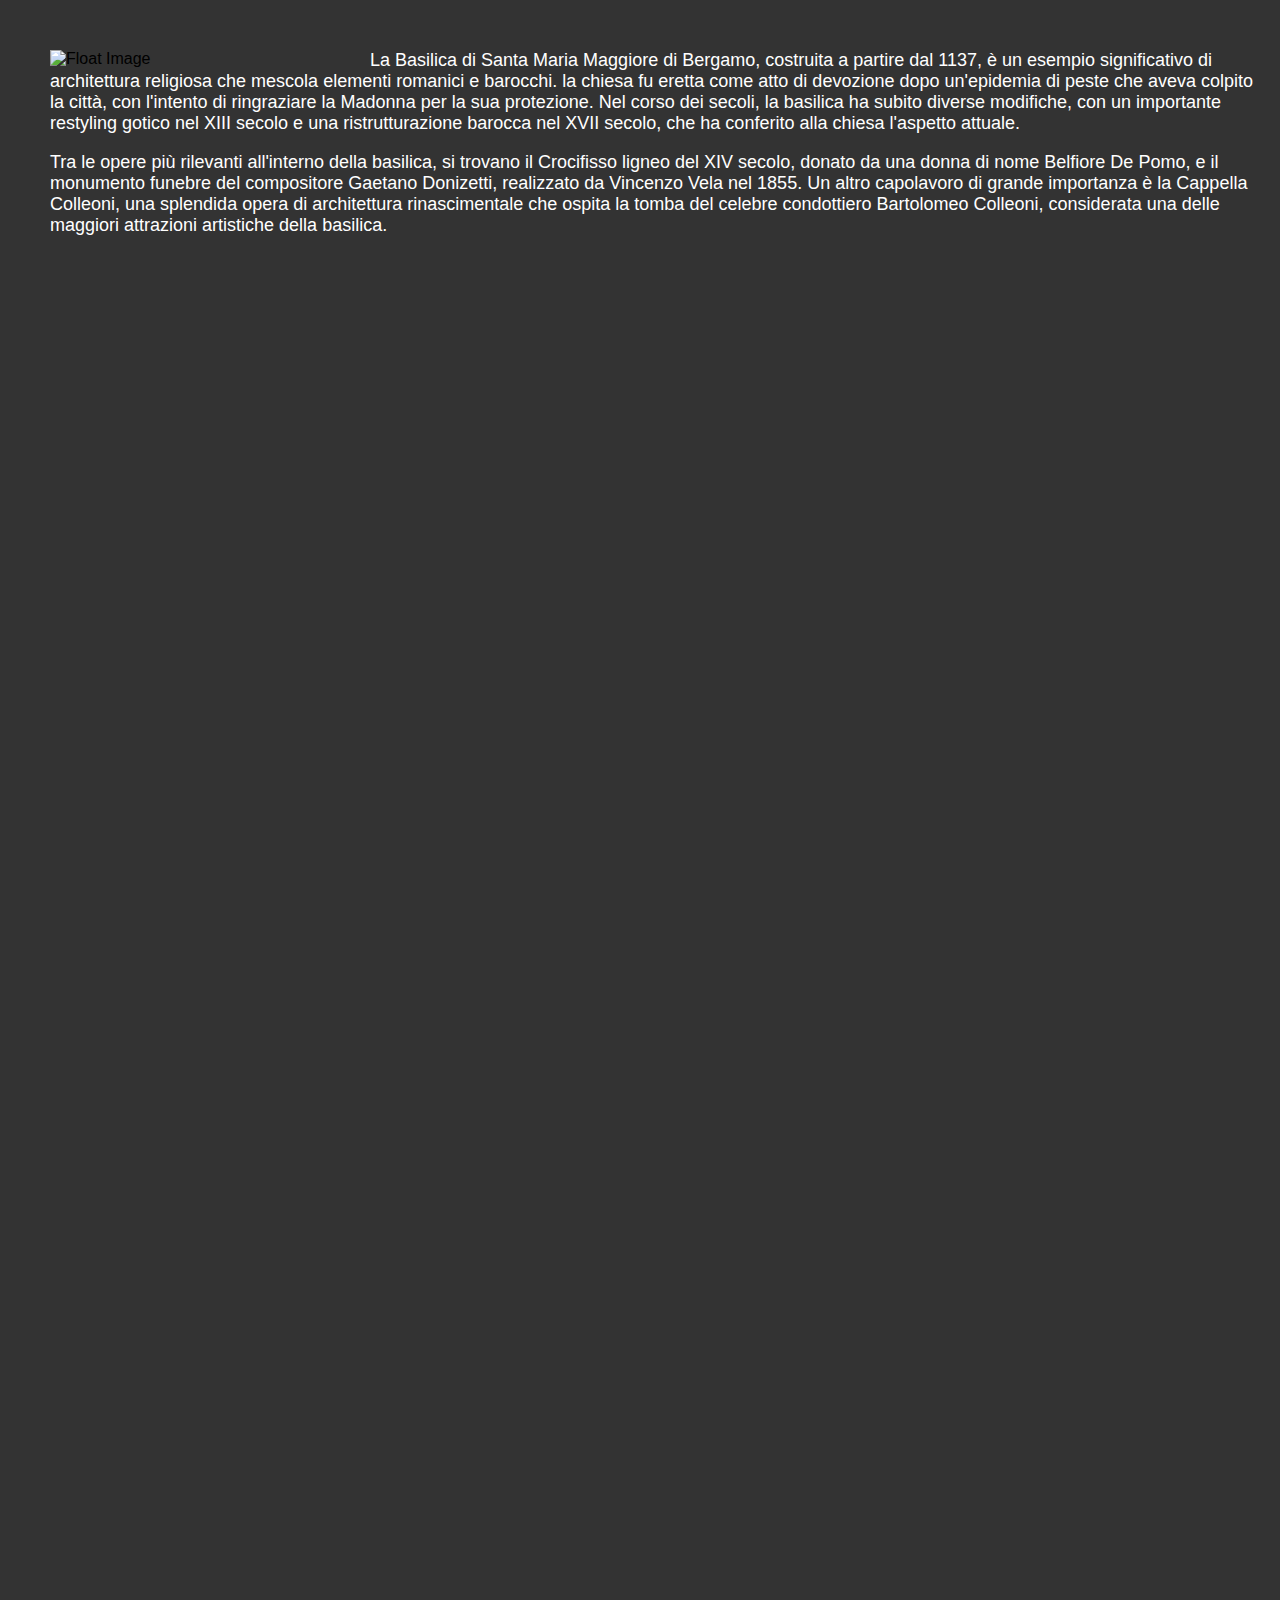
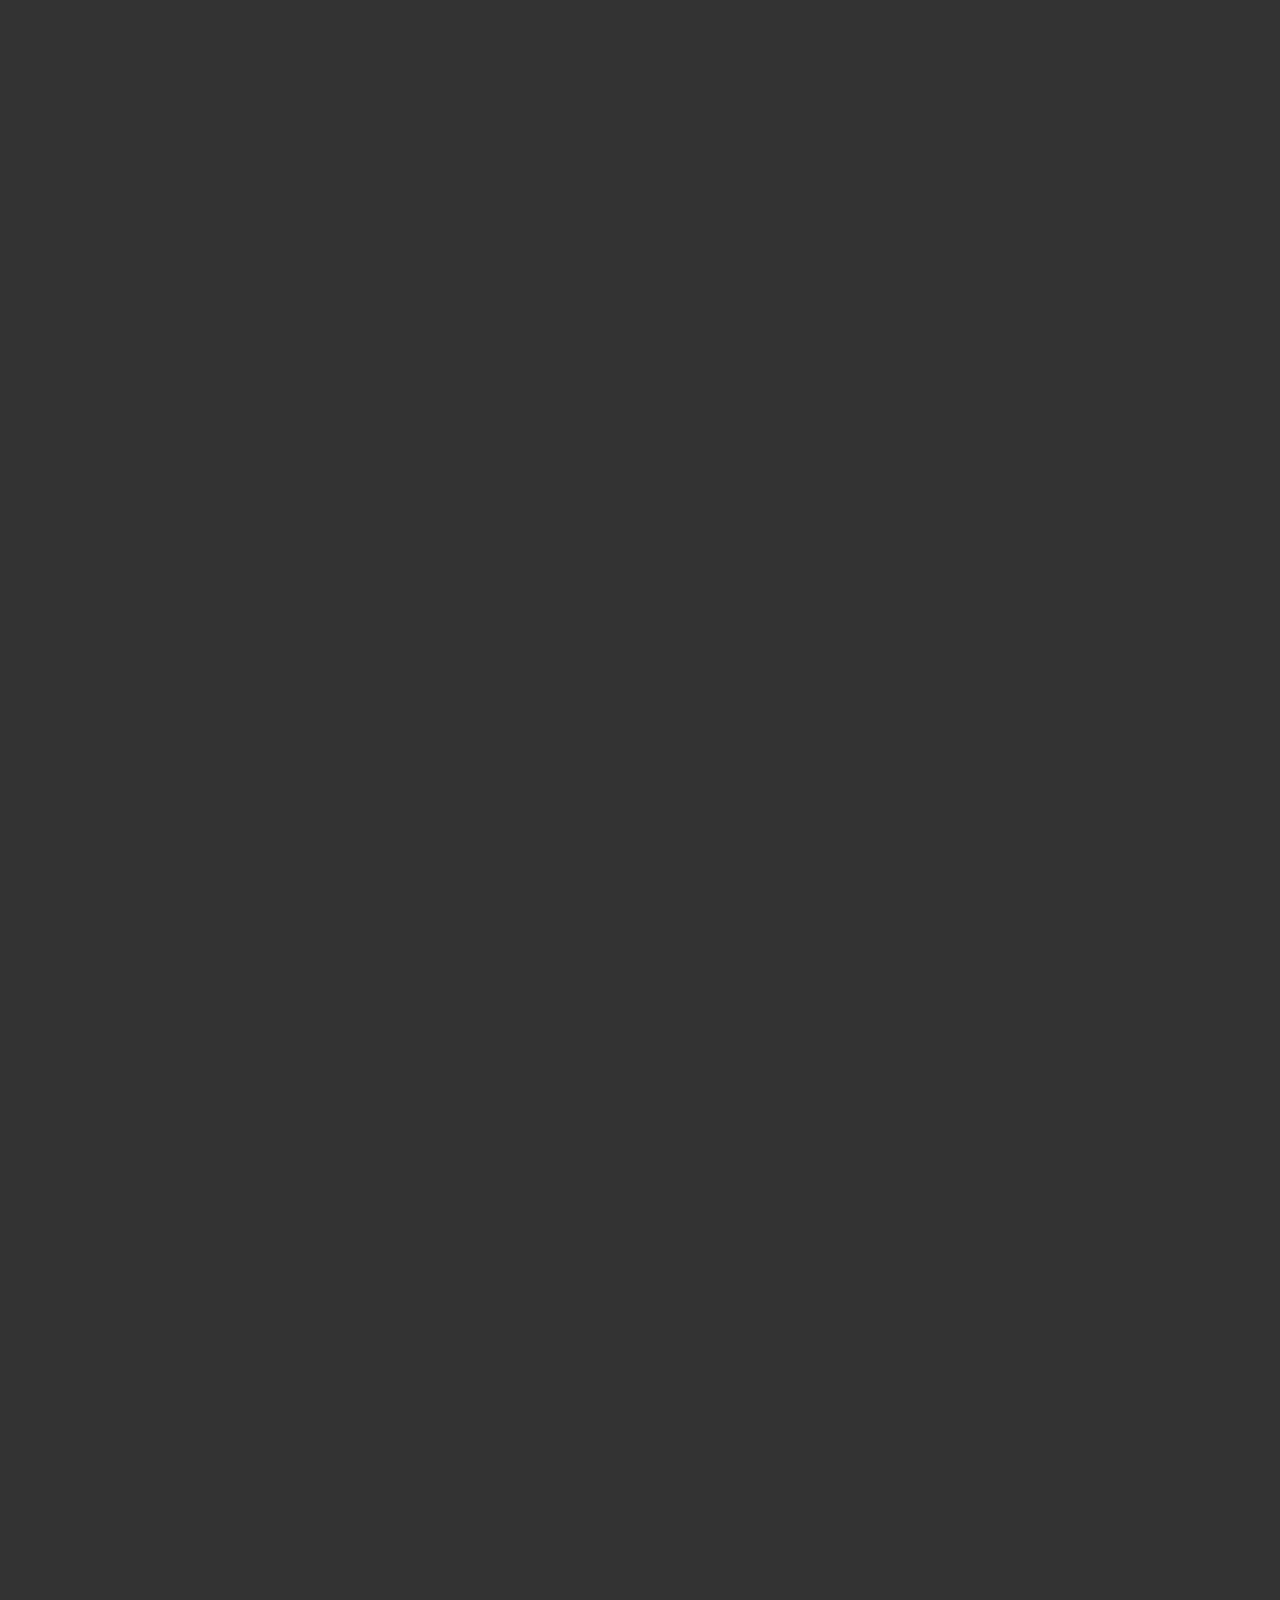
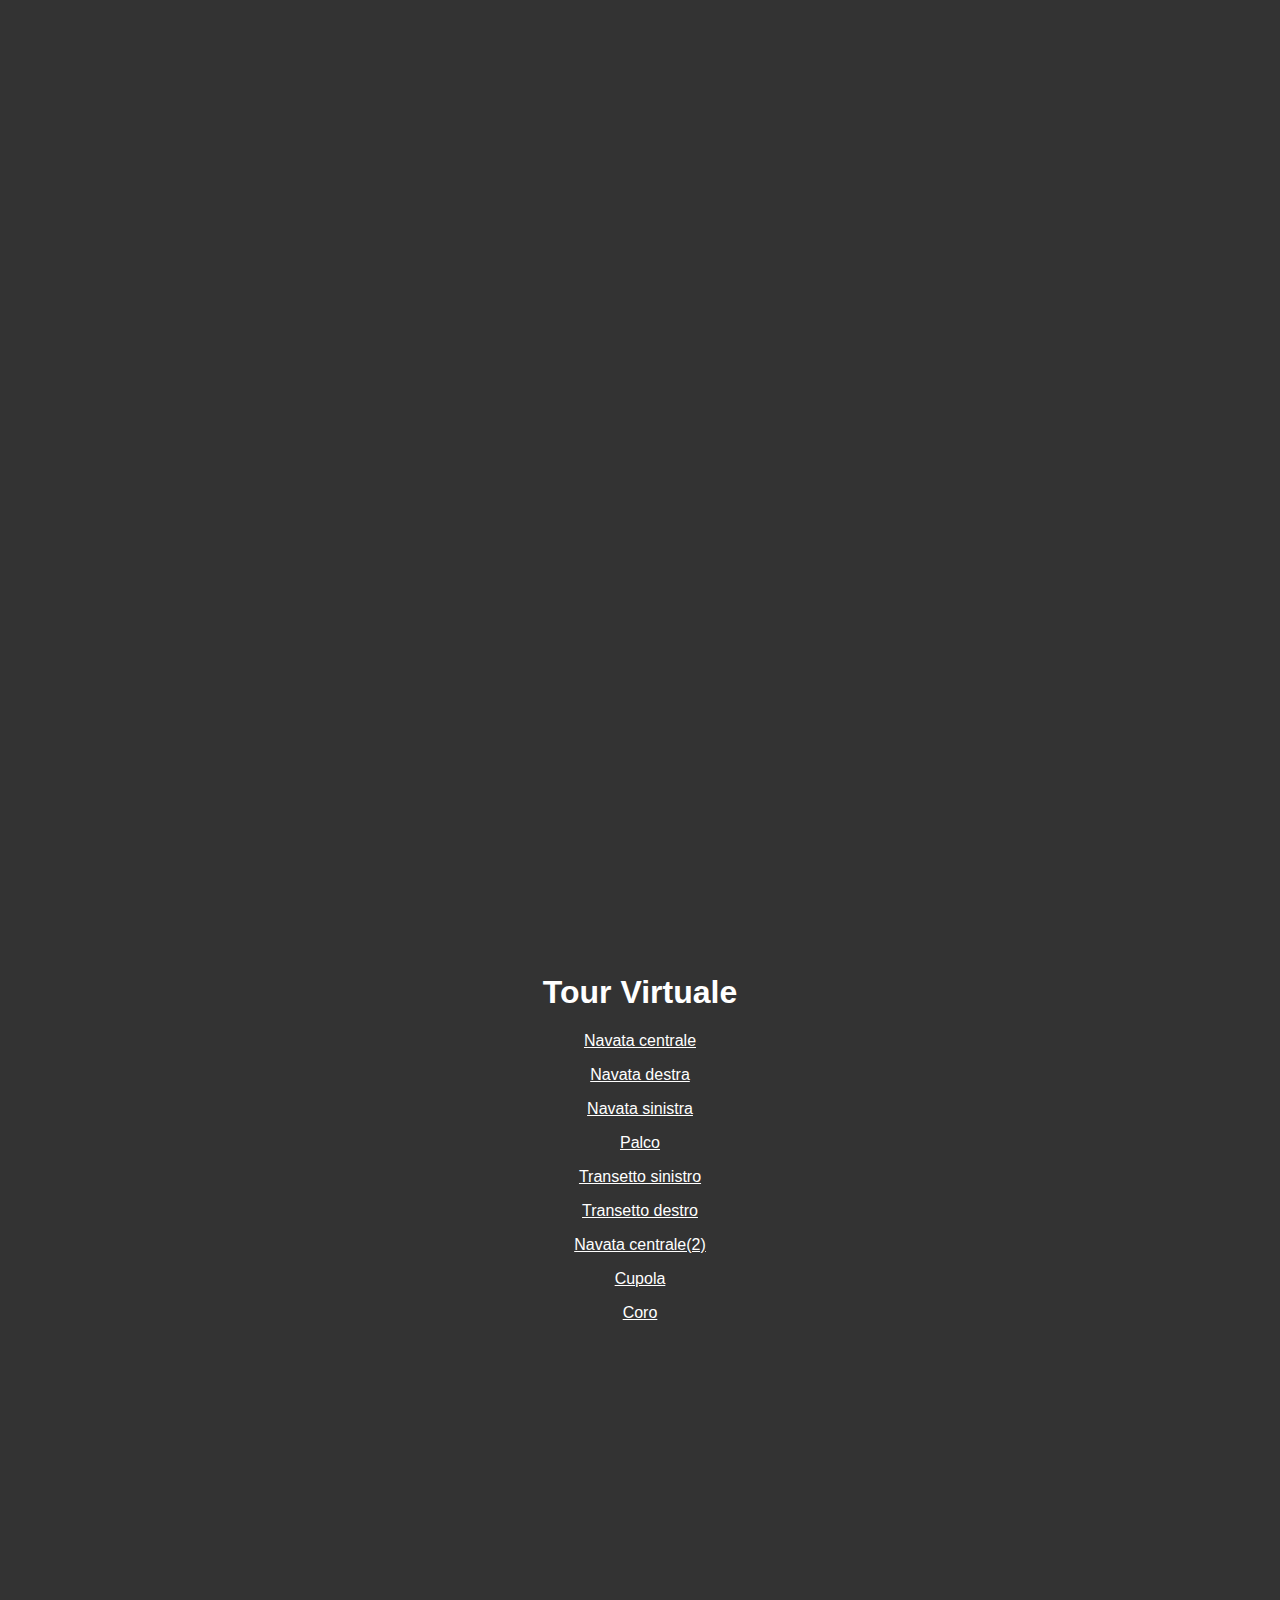
==== index.html @ 67e6a356 "Update index.html" ====
<!DOCTYPE html>
<html lang="en">
<head>
    <meta charset="UTF-8">
    <meta name="viewport" content="width=device-width, initial-scale=1.0">
    <link rel="icon" href="Immagini/Favicon.png" type="image/png">
    <title>Scroll Image Animation</title>
    <style>
        body, html {
            margin: 0;
            padding: 0;
            height: 4800px; /* Abbastanza spazio per scrollare */
            font-family: Arial, sans-serif;
            background-color: #333;
        }

        .image-container {
            position: fixed;
            width: auto;
            height: auto;
            top: 50%;
            left: 50%;
            transform: translate(-50%, -50%) scale(0);
            opacity: 0;
            transition: transform 1s ease, opacity 1s ease;
            z-index: 1;
        }

        .image-container img {
            width: 100%;
            height: auto;
        }

        .text {
            position: absolute;
            top: 110%;
            left: 50%;
            transform: translateX(-50%);
            width: 60vw;
            font-size: 18px;
            text-align: center;
            color: white;
        }

        /* Wrapper della galleria che permette lo scroll orizzontale */
        .gallery-wrapper {
            position: relative;
            width: 100vw;
            height: 400px;
            overflow: hidden;
            display: flex;
            justify-content: center;
            align-items: center;
            margin-top: 1000px; /* Sposta la galleria più in basso */
            opacity: 0; /* Initially invisible */
            transition: opacity 0.5s ease-in-out;
        }

        /* Galleria che si muove orizzontalmente */
        .gallery {
            left: 100%;
            bottom: 30%;
            position: fixed;
            display: flex;
            gap: 30px;
            transition: transform 0.2s ease-out;
        }

        /* Immagini della galleria */
        .gallery-image {
            width: 250px;
            height: 200px;
            object-fit: cover;
            opacity: 0.3;
            transition: transform 0.5s ease, opacity 0.5s ease;
        }

        /* Immagine attiva (centrata) */
        .gallery-image.active {
            width: 500px;
            height: 400px;
            opacity: 1;
            transform: scale(1.2);
        }

        /* Immagine successiva (semi-trasparente) */
        .gallery-image.next {
            opacity: 0.5;
            transform: scale(0.9);
        }

        /* Immagine fissa in alto a sinistra */
        .fixed-image {
            position: fixed;
            top: 2%;
            left: 2%;
            width: 200px;
            height: 200px;
            object-fit: cover;
            z-index: 100; /* Garantisce che l'immagine fissa sia sempre sopra */
            transition: opacity 0.5s ease-in-out; /* Add transition for opacity */
            opacity: 0; /* Initially invisible */
        }
        
        .textautori {
            position: absolute;
            top: 100%;
            left: 50%;
            transform: translateX(-50%);
            width: 60vw;
            font-size: 20px;
            text-align: center;
            color: white;
            transition: opacity 0.5s ease-in-out; /* Add transition for opacity */
        }

        .gallery-image#sacrificio-di-isacco {
            object-fit: contain; /* Ensure the entire image fits within the container */
        }

        .float-image-container {
            width: 100%;
            padding: 20px;
            box-sizing: border-box;
        }

        .float-image {
            float: left;
            margin-right: 20px;
            width: 300px;
            height: auto;
            margin-left: 30px;
            margin-top: 30px; /* Lower the position of the image */
        }

        .float-text {
            color: white;
            font-size: 18px;
            margin-left: 30px;
            margin-top: 30px; /* Lower the position of the first text */
        }

        .clear {
            clear: both;
        }
        
        @keyframes fadeout {
            from {
                opacity: 1;
            }
            to {
                opacity: 0;
            }
        }

    </style>
</head>
<body>

    <div class="float-image-container">
        <img src="Immagini/ImgContestoStorico.png" alt="Float Image" class="float-image">
        <div class="float-text">
            <p>La Basilica di Santa Maria Maggiore di Bergamo, costruita a partire dal 1137, è un esempio significativo di architettura religiosa che mescola elementi romanici e barocchi. la chiesa fu eretta come atto di devozione dopo un'epidemia di peste che aveva colpito la città, con l'intento di ringraziare la Madonna per la sua protezione. Nel corso dei secoli, la basilica ha subito diverse modifiche, con un importante restyling gotico nel XIII secolo e una ristrutturazione barocca nel XVII secolo, che ha conferito alla chiesa l'aspetto attuale.</p>
            <p>Tra le opere più rilevanti all'interno della basilica, si trovano il Crocifisso ligneo del XIV secolo, donato da una donna di nome Belfiore De Pomo, e il monumento funebre del compositore Gaetano Donizetti, realizzato da Vincenzo Vela nel 1855. Un altro capolavoro di grande importanza è la Cappella Colleoni, una splendida opera di architettura rinascimentale che ospita la tomba del celebre condottiero Bartolomeo Colleoni, considerata una delle maggiori attrazioni artistiche della basilica.</p>
        </div>
        <div class="clear"></div>
    </div>

    <!-- Immagine fissa nell'angolo -->
    <div class="fixed-image">
        <img src="Immagini/Autori intarsi.png" alt="Immagine Fissa" class="fixed-image" id="fixed-image">
        <p class="textautori">Gli autori</p>
        <p style="top:110%;" class="textautori">Giovan Francesco Capoferri</p>
        <p style="top:120%;" class="textautori">e Lorenzo Lotto</p>
    </div> 

    <!-- Galleria di immagini -->
    <section class="gallery-wrapper">
        <div class="gallery">
            <img src="Immagini/Adamo_e_Eva_tarsia.png" alt="Immagine 1" class="gallery-image"> <!-- Questa è ora la nuova img1 -->
            <div style="top: 115%; left: 16%; font-size: 130%;" class="text" id="testo1-1">Questa tarsia raffigura il momento della creazione di Eva, un episodio tratto dal Libro della Genesi. Mentre Adamo dorme, Eva, nel frattempo, esce dal suo fianco, simboleggiando la creazione della prima donna. La scena cerca di rappresentare il potere divino e la nascita dell'umanità.</div>
            
            <img src="Immagini/Sacrificio di Isacco.jpg" alt="Immagine 2" class="gallery-image" id="sacrificio-di-isacco">
            <div style="top: 112%; left: 32%; font-size: 130%;" class="text" id="testo1-2">In questa tarsia viene rappresentata la scena biblica in cui Abramo al comando di Dio, è pronto a sacrificare suo figlio Isacco. Abramo alza il coltello e un angelo interviene all'ultimo momento per fermare il sacrificio. Questa tarsia rappresenta la fede di Abramo, ma anche la misericordia di Dio.</div>
            
            <img src="Immagini/MosèRiceveLeTavoleDellaLegge.jpg" alt="Immagine 3" class="gallery-image">
            <div style="top: 112%; left: 51%; font-size: 130%;" class="text" id="testo1-3">Questa tarsia rappresenta Mosè, mentre riceve le tavole della legge, sul monte sinai. Mosè è rappresentato con le tavole nelle mani mentre Dio appare dall'alto tra le nuvole e le fiamme. La tarsia raffigura il patto tra Dio e i fedeli e cerca di sottolineare l'importanza della legge divina.</div>
            
            <img src="Immagini/L'arcaDiNoè.jpg" alt="Immagine 4" class="gallery-image">
            <div style="top: 112%; left: 68%; font-size: 130%;" class="text" id="testo1-4">La tarsia dell'Arca di Noè realizzata da Lorenzo Lotto e i fratelli Capoferri, rappresenta il Diluvio Universale. La scena si divide in due parti: a destra, l'arca con gli animali in sicurezza, mentre a sinistra, la distruzione e il caos causato dal diluvio. Lotto utilizza il contrasto tra luce e ombra per simboleggiare la salvezza attraverso la fede e la morte derivante dal peccato, con un riferimento al battesimo come purificazione    .</div>
            
            <img style="margin-top: 0.8%;" src="Immagini/Tarsia_della_Giuditta_restaurata.png" alt="Immagine 5" class="gallery-image">
            <div style="top: 96%; left: 84%; font-size: 130%;" class="text" id="testo1-5">La tarsia di Giuditta, rappresenta la decapitazione di Oloferne fatto dalla vedova Giuditta. Al centro si vede Giuditta, che regge la testa mozzata di un generale assiro, mentre a destra ci sono dei soldati che fanno atti di disprezzo verso la chiesa. La tarsia rappresenta la scena simbolica che mostra il trionfo della chiesa sulla violenza.</div>
        </div>
    </section>
    
    <!-- Immagine 2 -->
    <div class="image-container" id="img2-container">
        <img style="scale: 0.3; margin-bottom: 2%;" src="Immagini/Bergamo,_Santa_Maria_Maggiore,_2016-06_CN-04.jpg" alt="Image 2">
        <div style="top: 67%; left: 50%; font-size: 60%; transform: translate(-50%, -50%);" class="text">L'Altare Maggiore della Basilica di Santa Maria Maggiore<br> è un esempio di arte barocca, ornato da ricchi intarsi in legno e decorazioni elaborate.<br> Sopra l'altare spicca una tela di Giambattista Tiepolo. I dettagli raffinati e l'uso di materiali<br> pregiati gli d'hanno all'altare una grandiosità unica, rendendolo un punto focale della basilica.</div>
    </div>

    <!-- Immagine 3 -->
    <div class="image-container" id="img3-container">
        <img style="scale: 0.2; margin-bottom: 3%;" src="Immagini/Scuola_lombarda,_crocifisso_in_legno,_1300-50_circa.png" alt="Image 3">
        <div style="top: 60.4%; left: 50%; font-size: 50%; transform: translate(-50%, -50%);" class="text">Il crocifisso della Basilica di Santa Maria Maggiore fu donato nel 1350 da Belfiore De Pomo che era una vedova.<br> Realizzato in legno e dipinto in avorio con dettagli rossi che simboleggiavno il sangue di Cristo.<br> Il volto di Gesù esprime sofferenza, mentre il perizoma decorato con azzurro e oro, ne evidenzia la sacralità.<br> L'opera unisce elementi dell'espressionismo tedesco e padano.</div>
    </div>

    <!-- Immagine 5 -->
    <div class="image-container" id="img5-container" style="right: 10px; bottom: 10px; width: 200px; height: auto;">
        <img src="Immagini/Immagine 5.png" alt="Image 5">
        <div class="text">Testo immagine 5</div>
    </div>

    <!-- Tour Virtuale -->
    <section style="text-align: center; color: white; margin-top: 2500px;">
        <h1>Tour Virtuale</h1>
        <p><a href="https://www.fondazionmia.it/360/2015-BG-sMariaMagg-Fondo/output/index.html" target="_blank" rel="noopener noreferrer" style="color: rgb(255, 255, 255);">Navata centrale</a></p>
        <p><a href="https://www.fondazionmia.it/360/BG-QuarengMilia-SMariaM-NavataDx/output/index.html" target="_blank" rel="noopener noreferrer" style="color: rgb(255, 255, 255);">Navata destra</a></p>
        <p><a href="https://www.fondazionmia.it/360/BG-QuarengMilia-SMariaM-NavataSx/output/index.html" target="_blank" rel="noopener noreferrer" style="color: rgb(255, 255, 255);">Navata sinistra</a></p>
        <p><a href="https://www.fondazionmia.it/360/BG-QuarengMilia-SMariaM-Palco/output/index.html" target="_blank" rel="noopener noreferrer" style="color: rgb(255, 255, 255);">Palco</a></p>
        <p><a href="https://www.fondazionmia.it/360/BG-QuarengMilia-SMariaM-TransSx/output/index.html" target="_blank" rel="noopener noreferrer" style="color: rgb(255, 255, 255);">Transetto sinistro</a></p>
        <p><a href="https://www.fondazionmia.it/360/BG-QuarengMilia-SMariaM-TransDx/output/index.html" target="_blank" rel="noopener noreferrer" style="color: rgb(255, 255, 255);">Transetto destro</a></p>
        <p><a href="https://www.fondazionmia.it/360/2015-BG-sMariaMagg-Centrale2/output/index.html" target="_blank" rel="noopener noreferrer" style="color: rgb(255, 255, 255);">Navata centrale(2)</a></p>
        <p><a href="https://www.fondazionmia.it/360/BG-QuarengMilia-SMariaM-Cupola/output/index.html" target="_blank" rel="noopener noreferrer" style="color: rgb(255, 255, 255);">Cupola</a></p>
        <p><a href="https://www.fondazionmia.it/360/2015-BG-sMariaMagg-CoroAltare/output/index.html" target="_blank" rel="noopener noreferrer" style="color: rgb(255, 255, 255);">Coro</a></p>
    </section>

    <script>
        // Galleria orizzontale
        document.addEventListener("DOMContentLoaded", () => {
            const galleryImages = document.querySelectorAll('.gallery-image');
            const galleryImagesimg2 = document.querySelectorAll('.gallery-imageimg2');
            const fixedImage = document.querySelectorAll('.fixed-image');
            const fixedImg = document.getElementById('fixed-image');
            const autori = document.querySelectorAll('.textautori');
            const galleryWrapper = document.querySelector('.gallery-wrapper');
            const gallery = document.querySelector('.gallery');
            const totalImages = galleryImages.length;
            const testo1 = document.getElementById('testo1-1');
            const testo2 = document.getElementById('testo1-2');
            const testo3 = document.getElementById('testo1-3');
            const testo4 = document.getElementById('testo1-4');
            const testo5 = document.getElementById('testo1-5');

            function updateGallery(scrollPercent) {
                const totalWidth = gallery.scrollWidth;
                const viewWidth = window.innerWidth;
                const maxScroll = totalWidth - viewWidth;
            
                let centeredIndex = Math.floor(scrollPercent * totalImages);
                if (centeredIndex >= totalImages) {
                    centeredIndex = totalImages - 1;
                }
            
                const centeredImage = galleryImages[centeredIndex];
                const centeredImageOffset = centeredImage.offsetLeft + (centeredImage.offsetWidth / 2);
                const scrollX = 1600 + centeredImageOffset - (viewWidth / 2);
            
                gallery.style.transform = `translateX(${-scrollX}px)`;
            
                galleryImages.forEach((img, index) => {
                    img.classList.remove('active', 'next');
            
                    if (index === centeredIndex) {
                        img.classList.add('active');
                        testo1.style.opacity = index === 0 ? 1 : 0;
                        testo2.style.opacity = index === 1 ? 1 : 0;
                        testo3.style.opacity = index === 2 ? 1 : 0;
                        testo4.style.opacity = index === 3 ? 1 : 0;
                        testo5.style.opacity = index === 4 ? 1 : 0;
                    } else if (index === (centeredIndex + 1) % totalImages) {
                        img.classList.add('next');
                    }
                });
            }

            window.addEventListener('scroll', () => {
                const scrollY = window.scrollY - 500;
                const scrollMax = document.body.scrollHeight - window.innerHeight;
                const scrollThreshold = scrollMax / 5;

                const scrollPercent = scrollY / scrollThreshold;

                if (scrollY > 0 && scrollY < 3500) { // Adjusted to stop animation before reaching the 5th image
                    updateGallery(scrollPercent);
                }

                galleryImages.forEach((img) => {
                    if (scrollY <= scrollThreshold) {
                        img.style.opacity = 1;
                    } else {
                        img.style.opacity = 1 - (scrollY / scrollThreshold);
                    }
                });

                fixedImage.forEach((img) => {
                    if (scrollY <= scrollThreshold) {
                        img.style.opacity = 1;
                    } else {
                        img.style.opacity = 1 - (scrollY / scrollThreshold);
                    }
                });

                autori.forEach((text) => {
                    if (scrollY <= scrollThreshold) {
                        text.style.opacity = 1;
                    } else {
                        text.style.opacity = 1 - (scrollY / scrollThreshold);
                    }
                });

                // Show gallery wrapper after 500px scroll
                if (scrollY > 0 && scrollY < 3500) {
                    galleryWrapper.style.opacity = 1;
                } else {
                    galleryWrapper.style.opacity = 0;
                }

                //hide testo1-5 after a certain scroll threshold
                if (scrollY > 800) {
                    // gradually decrease opacity
                    testo5.style.opacity = 1 - (scrollY - 800) / 100;
                } else if (scrollY > 654) {
                    testo5.style.opacity = 1;
                } else {
                    testo5.style.opacity = 0;
                }

                // Hide fixed image after a certain scroll threshold
                fixedImage.forEach((img) => {
                    if (scrollY > 3000) {
                        img.style.opacity = 0;
                        fixedImage.style.opacity = 0;
                    } else if (scrollY > 0) {
                        img.style.opacity = 1;
                        fixedImage.style.opacity = 1;
                    } else {
                        img.style.opacity = 0;
                        fixedImage.style.opacity = 0;
                    }
                });
            });
        });

        // Funzione per l'animazione dell'immagine 2

        // Galleria frontale
        function updateImage(scrollPosition, img, startScroll, endScroll) {
            if (scrollPosition >= startScroll && scrollPosition < endScroll) {
                img.style.transform = 'translate(-50%, -50%) scale(2.5)';
                img.style.opacity = '1';
            } else if (scrollPosition >= endScroll) {
                img.style.transform = 'translate(-50%, -50%) scale(6)';
                img.style.opacity = '0';
            } else {
                img.style.transform = 'translate(-50%, -50%) scale(0)';
                img.style.opacity = '0';
            }

            // sposta l'immagine 5 per evitare che vengano coperti i link
            if (window.scrollY > 3300) {
                document.getElementById('img5-container').style.right = 1000px;
            }

        }

        window.addEventListener('scroll', () => {
            const scrollPosition = window.scrollY;
            updateImage(scrollPosition, document.getElementById('img2-container'), 1800, 2300);
            updateImage(scrollPosition, document.getElementById('img3-container'), 2800, 3300);
        });

        // Chiama le funzioni all'inizio per aggiornare la posizione iniziale
        updateImage(scrollPosition, document.getElementById('img2-container'), 1800, 2300);
        updateImage(scrollPosition, document.getElementById('img3-container'), 2800, 3300);
        
    </script>

</body>
</html>
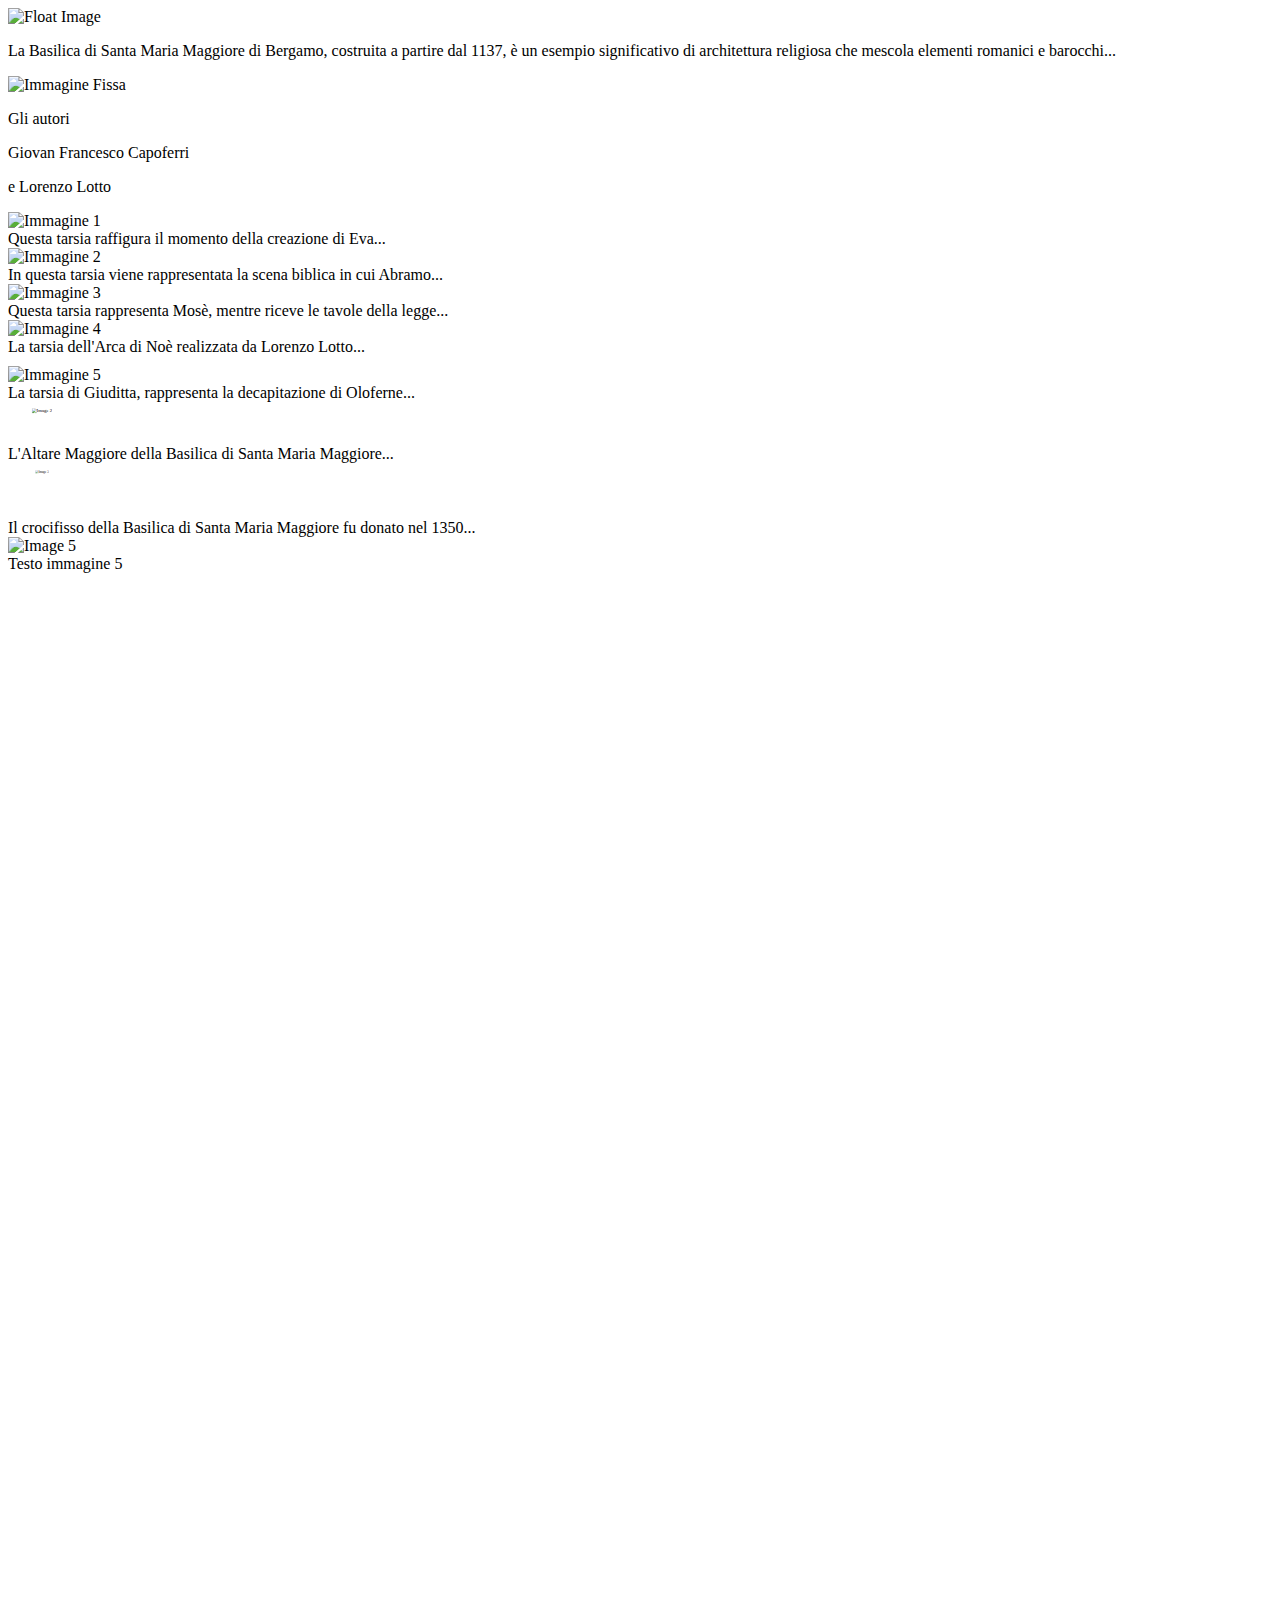
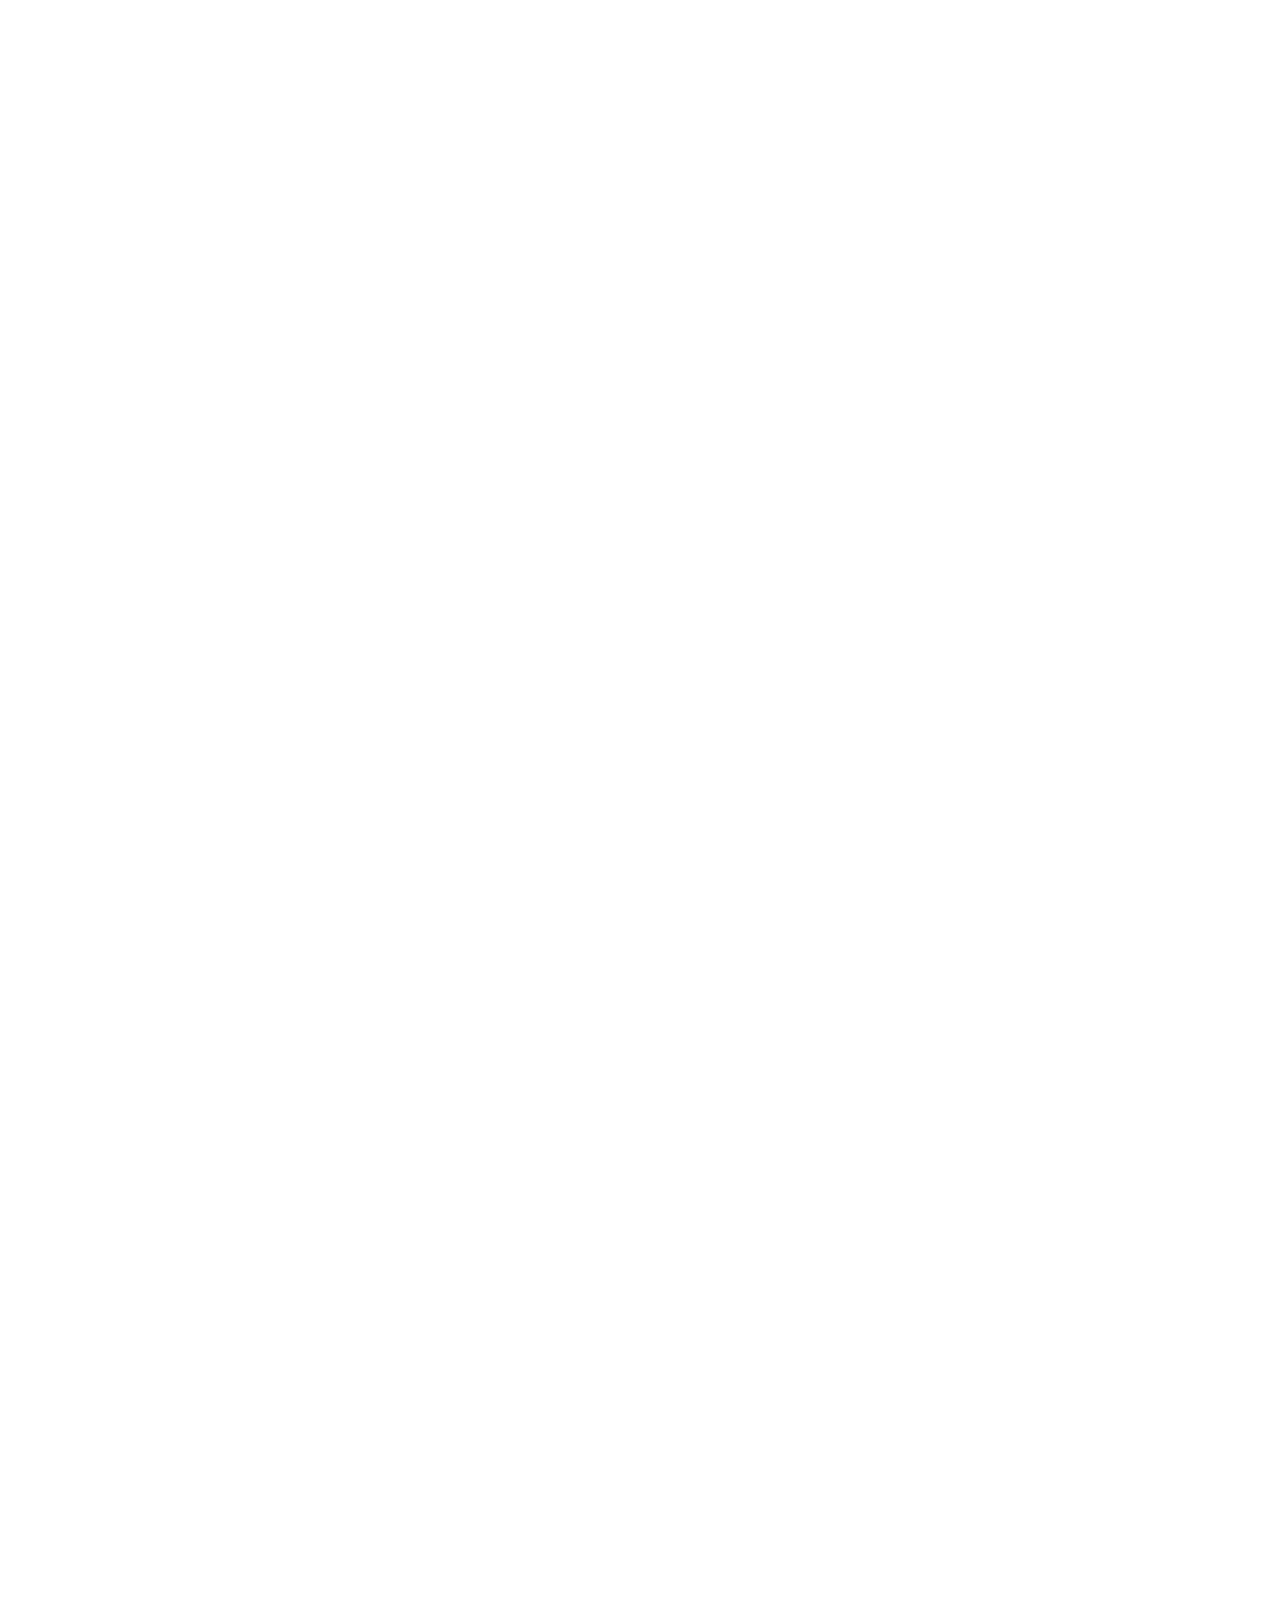
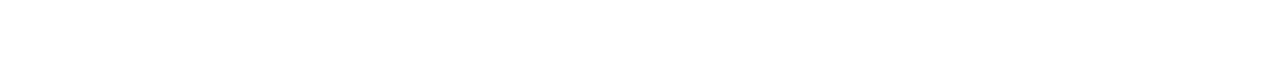
==== commit 3badbaf3: "Update index.html" ====
--- a/index.html
+++ b/index.html
@@ -5,377 +5,62 @@
     <meta name="viewport" content="width=device-width, initial-scale=1.0">
     <link rel="icon" href="Immagini/Favicon.png" type="image/png">
     <title>Scroll Image Animation</title>
-    <style>
-        body, html {
-            margin: 0;
-            padding: 0;
-            height: 4800px; /* Abbastanza spazio per scrollare */
-            font-family: Arial, sans-serif;
-            background-color: #333;
-        }
-
-        .image-container {
-            position: fixed;
-            width: auto;
-            height: auto;
-            top: 50%;
-            left: 50%;
-            transform: translate(-50%, -50%) scale(0);
-            opacity: 0;
-            transition: transform 1s ease, opacity 1s ease;
-            z-index: 1;
-        }
-
-        .image-container img {
-            width: 100%;
-            height: auto;
-        }
-
-        .text {
-            position: absolute;
-            top: 110%;
-            left: 50%;
-            transform: translateX(-50%);
-            width: 60vw;
-            font-size: 18px;
-            text-align: center;
-            color: white;
-        }
-
-        /* Wrapper della galleria che permette lo scroll orizzontale */
-        .gallery-wrapper {
-            position: relative;
-            width: 100vw;
-            height: 400px;
-            overflow: hidden;
-            display: flex;
-            justify-content: center;
-            align-items: center;
-            margin-top: 1000px; /* Sposta la galleria più in basso */
-            opacity: 0; /* Initially invisible */
-            transition: opacity 0.5s ease-in-out;
-        }
-
-        /* Galleria che si muove orizzontalmente */
-        .gallery {
-            left: 100%;
-            bottom: 30%;
-            position: fixed;
-            display: flex;
-            gap: 30px;
-            transition: transform 0.2s ease-out;
-        }
-
-        /* Immagini della galleria */
-        .gallery-image {
-            width: 250px;
-            height: 200px;
-            object-fit: cover;
-            opacity: 0.3;
-            transition: transform 0.5s ease, opacity 0.5s ease;
-        }
-
-        /* Immagine attiva (centrata) */
-        .gallery-image.active {
-            width: 500px;
-            height: 400px;
-            opacity: 1;
-            transform: scale(1.2);
-        }
-
-        /* Immagine successiva (semi-trasparente) */
-        .gallery-image.next {
-            opacity: 0.5;
-            transform: scale(0.9);
-        }
-
-        /* Immagine fissa in alto a sinistra */
-        .fixed-image {
-            position: fixed;
-            top: 2%;
-            left: 2%;
-            width: 200px;
-            height: 200px;
-            object-fit: cover;
-            z-index: 100; /* Garantisce che l'immagine fissa sia sempre sopra */
-            transition: opacity 0.5s ease-in-out; /* Add transition for opacity */
-            opacity: 0; /* Initially invisible */
-        }
-        
-        .textautori {
-            position: absolute;
-            top: 100%;
-            left: 50%;
-            transform: translateX(-50%);
-            width: 60vw;
-            font-size: 20px;
-            text-align: center;
-            color: white;
-            transition: opacity 0.5s ease-in-out; /* Add transition for opacity */
-        }
-
-        .gallery-image#sacrificio-di-isacco {
-            object-fit: contain; /* Ensure the entire image fits within the container */
-        }
-
-        .float-image-container {
-            width: 100%;
-            padding: 20px;
-            box-sizing: border-box;
-        }
-
-        .float-image {
-            float: left;
-            margin-right: 20px;
-            width: 300px;
-            height: auto;
-            margin-left: 30px;
-            margin-top: 30px; /* Lower the position of the image */
-        }
-
-        .float-text {
-            color: white;
-            font-size: 18px;
-            margin-left: 30px;
-            margin-top: 30px; /* Lower the position of the first text */
-        }
-
-        .clear {
-            clear: both;
-        }
-        
-        @keyframes fadeout {
-            from {
-                opacity: 1;
-            }
-            to {
-                opacity: 0;
-            }
-        }
-
-    </style>
+    <link rel="stylesheet" href="styles.css">
 </head>
 <body>
-
     <div class="float-image-container">
         <img src="Immagini/ImgContestoStorico.png" alt="Float Image" class="float-image">
         <div class="float-text">
-            <p>La Basilica di Santa Maria Maggiore di Bergamo, costruita a partire dal 1137, è un esempio significativo di architettura religiosa che mescola elementi romanici e barocchi. la chiesa fu eretta come atto di devozione dopo un'epidemia di peste che aveva colpito la città, con l'intento di ringraziare la Madonna per la sua protezione. Nel corso dei secoli, la basilica ha subito diverse modifiche, con un importante restyling gotico nel XIII secolo e una ristrutturazione barocca nel XVII secolo, che ha conferito alla chiesa l'aspetto attuale.</p>
-            <p>Tra le opere più rilevanti all'interno della basilica, si trovano il Crocifisso ligneo del XIV secolo, donato da una donna di nome Belfiore De Pomo, e il monumento funebre del compositore Gaetano Donizetti, realizzato da Vincenzo Vela nel 1855. Un altro capolavoro di grande importanza è la Cappella Colleoni, una splendida opera di architettura rinascimentale che ospita la tomba del celebre condottiero Bartolomeo Colleoni, considerata una delle maggiori attrazioni artistiche della basilica.</p>
+            <p>La Basilica di Santa Maria Maggiore di Bergamo, costruita a partire dal 1137, è un esempio significativo di architettura religiosa che mescola elementi romanici e barocchi...</p>
         </div>
         <div class="clear"></div>
     </div>
 
-    <!-- Immagine fissa nell'angolo -->
     <div class="fixed-image">
         <img src="Immagini/Autori intarsi.png" alt="Immagine Fissa" class="fixed-image" id="fixed-image">
         <p class="textautori">Gli autori</p>
         <p style="top:110%;" class="textautori">Giovan Francesco Capoferri</p>
         <p style="top:120%;" class="textautori">e Lorenzo Lotto</p>
-    </div> 
+    </div>
 
-    <!-- Galleria di immagini -->
     <section class="gallery-wrapper">
         <div class="gallery">
-            <img src="Immagini/Adamo_e_Eva_tarsia.png" alt="Immagine 1" class="gallery-image"> <!-- Questa è ora la nuova img1 -->
-            <div style="top: 115%; left: 16%; font-size: 130%;" class="text" id="testo1-1">Questa tarsia raffigura il momento della creazione di Eva, un episodio tratto dal Libro della Genesi. Mentre Adamo dorme, Eva, nel frattempo, esce dal suo fianco, simboleggiando la creazione della prima donna. La scena cerca di rappresentare il potere divino e la nascita dell'umanità.</div>
-            
+            <img src="Immagini/Adamo_e_Eva_tarsia.png" alt="Immagine 1" class="gallery-image"> 
+            <div class="text" id="testo1-1">Questa tarsia raffigura il momento della creazione di Eva...</div>
             <img src="Immagini/Sacrificio di Isacco.jpg" alt="Immagine 2" class="gallery-image" id="sacrificio-di-isacco">
-            <div style="top: 112%; left: 32%; font-size: 130%;" class="text" id="testo1-2">In questa tarsia viene rappresentata la scena biblica in cui Abramo al comando di Dio, è pronto a sacrificare suo figlio Isacco. Abramo alza il coltello e un angelo interviene all'ultimo momento per fermare il sacrificio. Questa tarsia rappresenta la fede di Abramo, ma anche la misericordia di Dio.</div>
-            
+            <div class="text" id="testo1-2">In questa tarsia viene rappresentata la scena biblica in cui Abramo...</div>
             <img src="Immagini/MosèRiceveLeTavoleDellaLegge.jpg" alt="Immagine 3" class="gallery-image">
-            <div style="top: 112%; left: 51%; font-size: 130%;" class="text" id="testo1-3">Questa tarsia rappresenta Mosè, mentre riceve le tavole della legge, sul monte sinai. Mosè è rappresentato con le tavole nelle mani mentre Dio appare dall'alto tra le nuvole e le fiamme. La tarsia raffigura il patto tra Dio e i fedeli e cerca di sottolineare l'importanza della legge divina.</div>
-            
+            <div class="text" id="testo1-3">Questa tarsia rappresenta Mosè, mentre riceve le tavole della legge...</div>
             <img src="Immagini/L'arcaDiNoè.jpg" alt="Immagine 4" class="gallery-image">
-            <div style="top: 112%; left: 68%; font-size: 130%;" class="text" id="testo1-4">La tarsia dell'Arca di Noè realizzata da Lorenzo Lotto e i fratelli Capoferri, rappresenta il Diluvio Universale. La scena si divide in due parti: a destra, l'arca con gli animali in sicurezza, mentre a sinistra, la distruzione e il caos causato dal diluvio. Lotto utilizza il contrasto tra luce e ombra per simboleggiare la salvezza attraverso la fede e la morte derivante dal peccato, con un riferimento al battesimo come purificazione    .</div>
-            
+            <div class="text" id="testo1-4">La tarsia dell'Arca di Noè realizzata da Lorenzo Lotto...</div>
             <img style="margin-top: 0.8%;" src="Immagini/Tarsia_della_Giuditta_restaurata.png" alt="Immagine 5" class="gallery-image">
-            <div style="top: 96%; left: 84%; font-size: 130%;" class="text" id="testo1-5">La tarsia di Giuditta, rappresenta la decapitazione di Oloferne fatto dalla vedova Giuditta. Al centro si vede Giuditta, che regge la testa mozzata di un generale assiro, mentre a destra ci sono dei soldati che fanno atti di disprezzo verso la chiesa. La tarsia rappresenta la scena simbolica che mostra il trionfo della chiesa sulla violenza.</div>
+            <div class="text" id="testo1-5">La tarsia di Giuditta, rappresenta la decapitazione di Oloferne...</div>
         </div>
     </section>
-    
-    <!-- Immagine 2 -->
+
     <div class="image-container" id="img2-container">
         <img style="scale: 0.3; margin-bottom: 2%;" src="Immagini/Bergamo,_Santa_Maria_Maggiore,_2016-06_CN-04.jpg" alt="Image 2">
-        <div style="top: 67%; left: 50%; font-size: 60%; transform: translate(-50%, -50%);" class="text">L'Altare Maggiore della Basilica di Santa Maria Maggiore<br> è un esempio di arte barocca, ornato da ricchi intarsi in legno e decorazioni elaborate.<br> Sopra l'altare spicca una tela di Giambattista Tiepolo. I dettagli raffinati e l'uso di materiali<br> pregiati gli d'hanno all'altare una grandiosità unica, rendendolo un punto focale della basilica.</div>
+        <div class="text">L'Altare Maggiore della Basilica di Santa Maria Maggiore...</div>
     </div>
 
-    <!-- Immagine 3 -->
     <div class="image-container" id="img3-container">
         <img style="scale: 0.2; margin-bottom: 3%;" src="Immagini/Scuola_lombarda,_crocifisso_in_legno,_1300-50_circa.png" alt="Image 3">
-        <div style="top: 60.4%; left: 50%; font-size: 50%; transform: translate(-50%, -50%);" class="text">Il crocifisso della Basilica di Santa Maria Maggiore fu donato nel 1350 da Belfiore De Pomo che era una vedova.<br> Realizzato in legno e dipinto in avorio con dettagli rossi che simboleggiavno il sangue di Cristo.<br> Il volto di Gesù esprime sofferenza, mentre il perizoma decorato con azzurro e oro, ne evidenzia la sacralità.<br> L'opera unisce elementi dell'espressionismo tedesco e padano.</div>
+        <div class="text">Il crocifisso della Basilica di Santa Maria Maggiore fu donato nel 1350...</div>
     </div>
 
-    <!-- Immagine 5 -->
     <div class="image-container" id="img5-container" style="right: 10px; bottom: 10px; width: 200px; height: auto;">
         <img src="Immagini/Immagine 5.png" alt="Image 5">
         <div class="text">Testo immagine 5</div>
     </div>
 
-    <!-- Tour Virtuale -->
     <section style="text-align: center; color: white; margin-top: 2500px;">
         <h1>Tour Virtuale</h1>
-        <p><a href="https://www.fondazionmia.it/360/2015-BG-sMariaMagg-Fondo/output/index.html" target="_blank" rel="noopener noreferrer" style="color: rgb(255, 255, 255);">Navata centrale</a></p>
+        <p><a href="https://www.fondazionmia.it/360/2015-BG-sMariaM-Fondo/output/index.html" target="_blank" rel="noopener noreferrer" style="color: rgb(255, 255, 255);">Navata centrale</a></p>
         <p><a href="https://www.fondazionmia.it/360/BG-QuarengMilia-SMariaM-NavataDx/output/index.html" target="_blank" rel="noopener noreferrer" style="color: rgb(255, 255, 255);">Navata destra</a></p>
         <p><a href="https://www.fondazionmia.it/360/BG-QuarengMilia-SMariaM-NavataSx/output/index.html" target="_blank" rel="noopener noreferrer" style="color: rgb(255, 255, 255);">Navata sinistra</a></p>
         <p><a href="https://www.fondazionmia.it/360/BG-QuarengMilia-SMariaM-Palco/output/index.html" target="_blank" rel="noopener noreferrer" style="color: rgb(255, 255, 255);">Palco</a></p>
-        <p><a href="https://www.fondazionmia.it/360/BG-QuarengMilia-SMariaM-TransSx/output/index.html" target="_blank" rel="noopener noreferrer" style="color: rgb(255, 255, 255);">Transetto sinistro</a></p>
-        <p><a href="https://www.fondazionmia.it/360/BG-QuarengMilia-SMariaM-TransDx/output/index.html" target="_blank" rel="noopener noreferrer" style="color: rgb(255, 255, 255);">Transetto destro</a></p>
-        <p><a href="https://www.fondazionmia.it/360/2015-BG-sMariaMagg-Centrale2/output/index.html" target="_blank" rel="noopener noreferrer" style="color: rgb(255, 255, 255);">Navata centrale(2)</a></p>
-        <p><a href="https://www.fondazionmia.it/360/BG-QuarengMilia-SMariaM-Cupola/output/index.html" target="_blank" rel="noopener noreferrer" style="color: rgb(255, 255, 255);">Cupola</a></p>
-        <p><a href="https://www.fondazionmia.it/360/2015-BG-sMariaMagg-CoroAltare/output/index.html" target="_blank" rel="noopener noreferrer" style="color: rgb(255, 255, 255);">Coro</a></p>
     </section>
 
-    <script>
-        // Galleria orizzontale
-        document.addEventListener("DOMContentLoaded", () => {
-            const galleryImages = document.querySelectorAll('.gallery-image');
-            const galleryImagesimg2 = document.querySelectorAll('.gallery-imageimg2');
-            const fixedImage = document.querySelectorAll('.fixed-image');
-            const fixedImg = document.getElementById('fixed-image');
-            const autori = document.querySelectorAll('.textautori');
-            const galleryWrapper = document.querySelector('.gallery-wrapper');
-            const gallery = document.querySelector('.gallery');
-            const totalImages = galleryImages.length;
-            const testo1 = document.getElementById('testo1-1');
-            const testo2 = document.getElementById('testo1-2');
-            const testo3 = document.getElementById('testo1-3');
-            const testo4 = document.getElementById('testo1-4');
-            const testo5 = document.getElementById('testo1-5');
-
-            function updateGallery(scrollPercent) {
-                const totalWidth = gallery.scrollWidth;
-                const viewWidth = window.innerWidth;
-                const maxScroll = totalWidth - viewWidth;
-            
-                let centeredIndex = Math.floor(scrollPercent * totalImages);
-                if (centeredIndex >= totalImages) {
-                    centeredIndex = totalImages - 1;
-                }
-            
-                const centeredImage = galleryImages[centeredIndex];
-                const centeredImageOffset = centeredImage.offsetLeft + (centeredImage.offsetWidth / 2);
-                const scrollX = 1600 + centeredImageOffset - (viewWidth / 2);
-            
-                gallery.style.transform = `translateX(${-scrollX}px)`;
-            
-                galleryImages.forEach((img, index) => {
-                    img.classList.remove('active', 'next');
-            
-                    if (index === centeredIndex) {
-                        img.classList.add('active');
-                        testo1.style.opacity = index === 0 ? 1 : 0;
-                        testo2.style.opacity = index === 1 ? 1 : 0;
-                        testo3.style.opacity = index === 2 ? 1 : 0;
-                        testo4.style.opacity = index === 3 ? 1 : 0;
-                        testo5.style.opacity = index === 4 ? 1 : 0;
-                    } else if (index === (centeredIndex + 1) % totalImages) {
-                        img.classList.add('next');
-                    }
-                });
-            }
-
-            window.addEventListener('scroll', () => {
-                const scrollY = window.scrollY - 500;
-                const scrollMax = document.body.scrollHeight - window.innerHeight;
-                const scrollThreshold = scrollMax / 5;
-
-                const scrollPercent = scrollY / scrollThreshold;
-
-                if (scrollY > 0 && scrollY < 3500) { // Adjusted to stop animation before reaching the 5th image
-                    updateGallery(scrollPercent);
-                }
-
-                galleryImages.forEach((img) => {
-                    if (scrollY <= scrollThreshold) {
-                        img.style.opacity = 1;
-                    } else {
-                        img.style.opacity = 1 - (scrollY / scrollThreshold);
-                    }
-                });
-
-                fixedImage.forEach((img) => {
-                    if (scrollY <= scrollThreshold) {
-                        img.style.opacity = 1;
-                    } else {
-                        img.style.opacity = 1 - (scrollY / scrollThreshold);
-                    }
-                });
-
-                autori.forEach((text) => {
-                    if (scrollY <= scrollThreshold) {
-                        text.style.opacity = 1;
-                    } else {
-                        text.style.opacity = 1 - (scrollY / scrollThreshold);
-                    }
-                });
-
-                // Show gallery wrapper after 500px scroll
-                if (scrollY > 0 && scrollY < 3500) {
-                    galleryWrapper.style.opacity = 1;
-                } else {
-                    galleryWrapper.style.opacity = 0;
-                }
-
-                //hide testo1-5 after a certain scroll threshold
-                if (scrollY > 800) {
-                    // gradually decrease opacity
-                    testo5.style.opacity = 1 - (scrollY - 800) / 100;
-                } else if (scrollY > 654) {
-                    testo5.style.opacity = 1;
-                } else {
-                    testo5.style.opacity = 0;
-                }
-
-                // Hide fixed image after a certain scroll threshold
-                fixedImage.forEach((img) => {
-                    if (scrollY > 3000) {
-                        img.style.opacity = 0;
-                        fixedImage.style.opacity = 0;
-                    } else if (scrollY > 0) {
-                        img.style.opacity = 1;
-                        fixedImage.style.opacity = 1;
-                    } else {
-                        img.style.opacity = 0;
-                        fixedImage.style.opacity = 0;
-                    }
-                });
-            });
-        });
-
-        // Funzione per l'animazione dell'immagine 2
-
-        // Galleria frontale
-        function updateImage(scrollPosition, img, startScroll, endScroll) {
-            if (scrollPosition >= startScroll && scrollPosition < endScroll) {
-                img.style.transform = 'translate(-50%, -50%) scale(2.5)';
-                img.style.opacity = '1';
-            } else if (scrollPosition >= endScroll) {
-                img.style.transform = 'translate(-50%, -50%) scale(6)';
-                img.style.opacity = '0';
-            } else {
-                img.style.transform = 'translate(-50%, -50%) scale(0)';
-                img.style.opacity = '0';
-            }
-
-            // sposta l'immagine 5 per evitare che vengano coperti i link
-            if (window.scrollY > 3300) {
-                document.getElementById('img5-container').style.right = 1000px;
-            }
-
-        }
-
-        window.addEventListener('scroll', () => {
-            const scrollPosition = window.scrollY;
-            updateImage(scrollPosition, document.getElementById('img2-container'), 1800, 2300);
-            updateImage(scrollPosition, document.getElementById('img3-container'), 2800, 3300);
-        });
-
-        // Chiama le funzioni all'inizio per aggiornare la posizione iniziale
-        updateImage(scrollPosition, document.getElementById('img2-container'), 1800, 2300);
-        updateImage(scrollPosition, document.getElementById('img3-container'), 2800, 3300);
-        
-    </script>
-
+    <script src="script.js"></script>
 </body>
 </html>
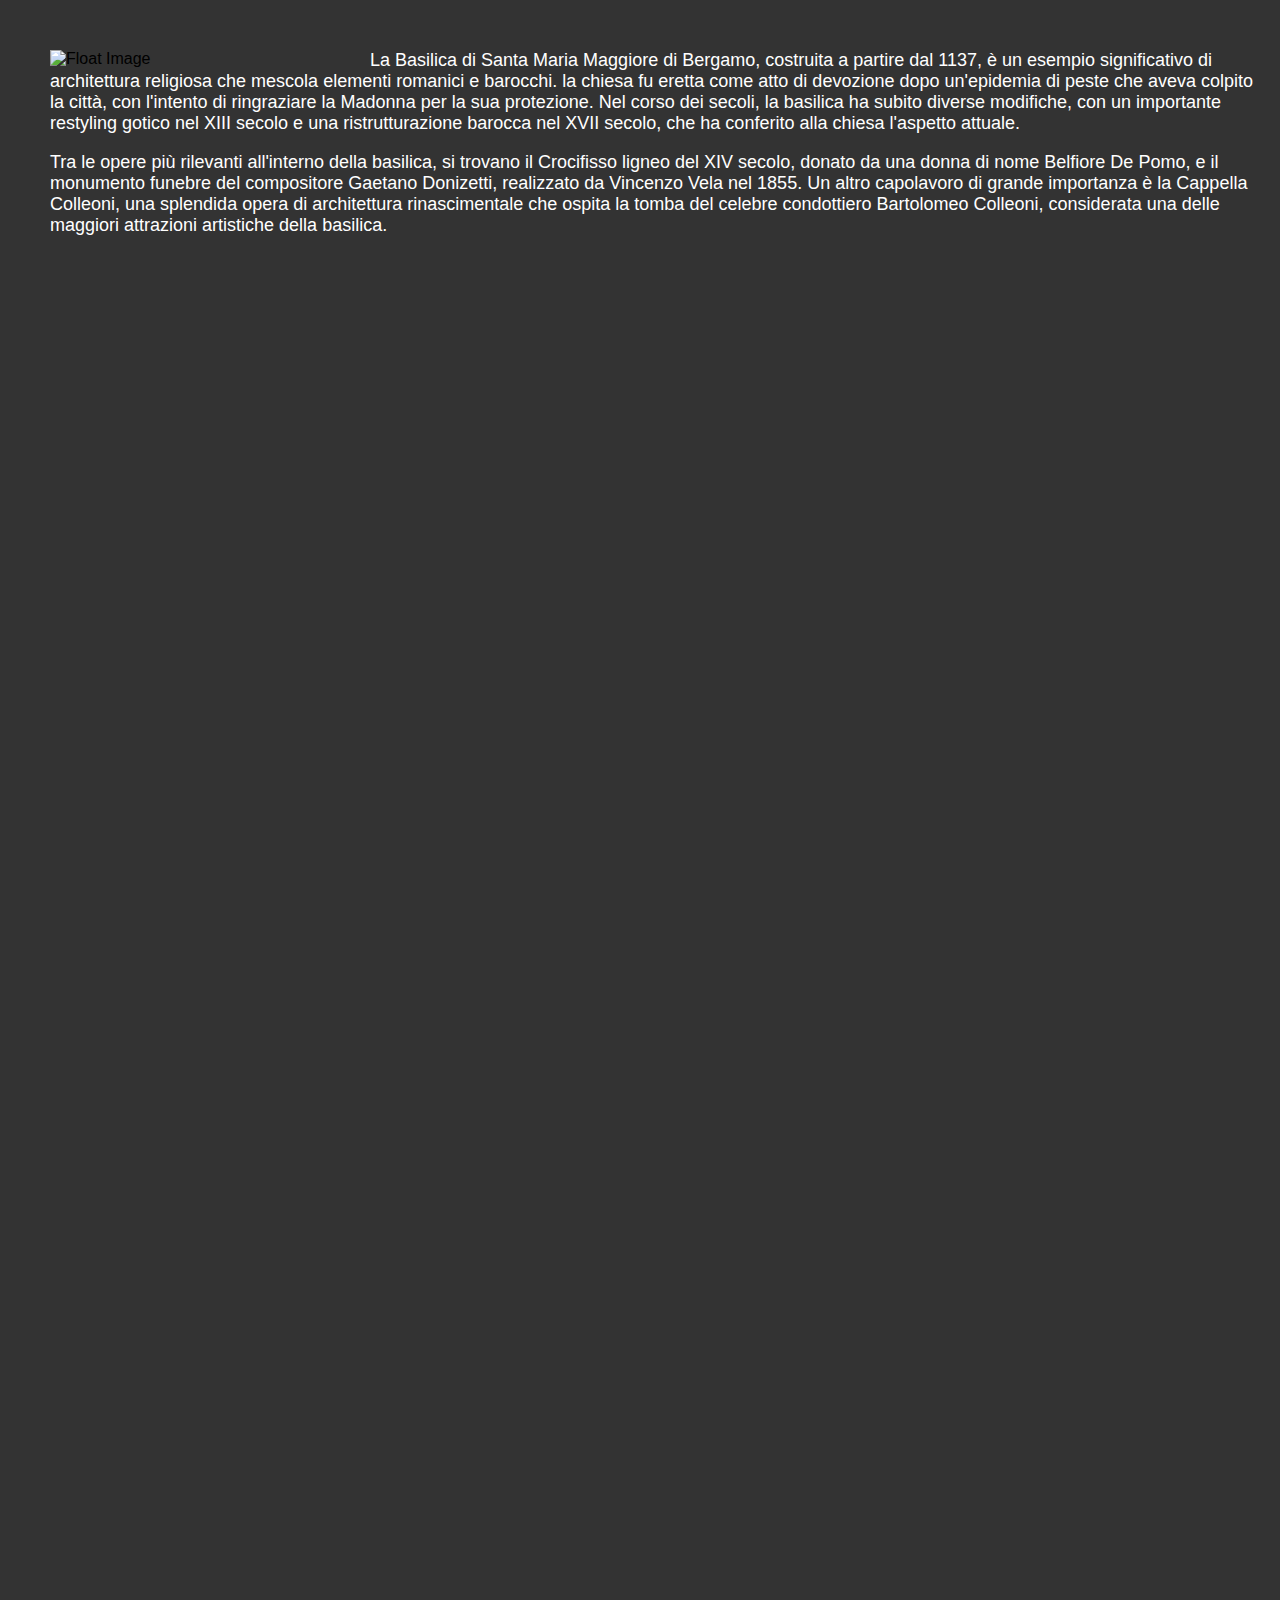
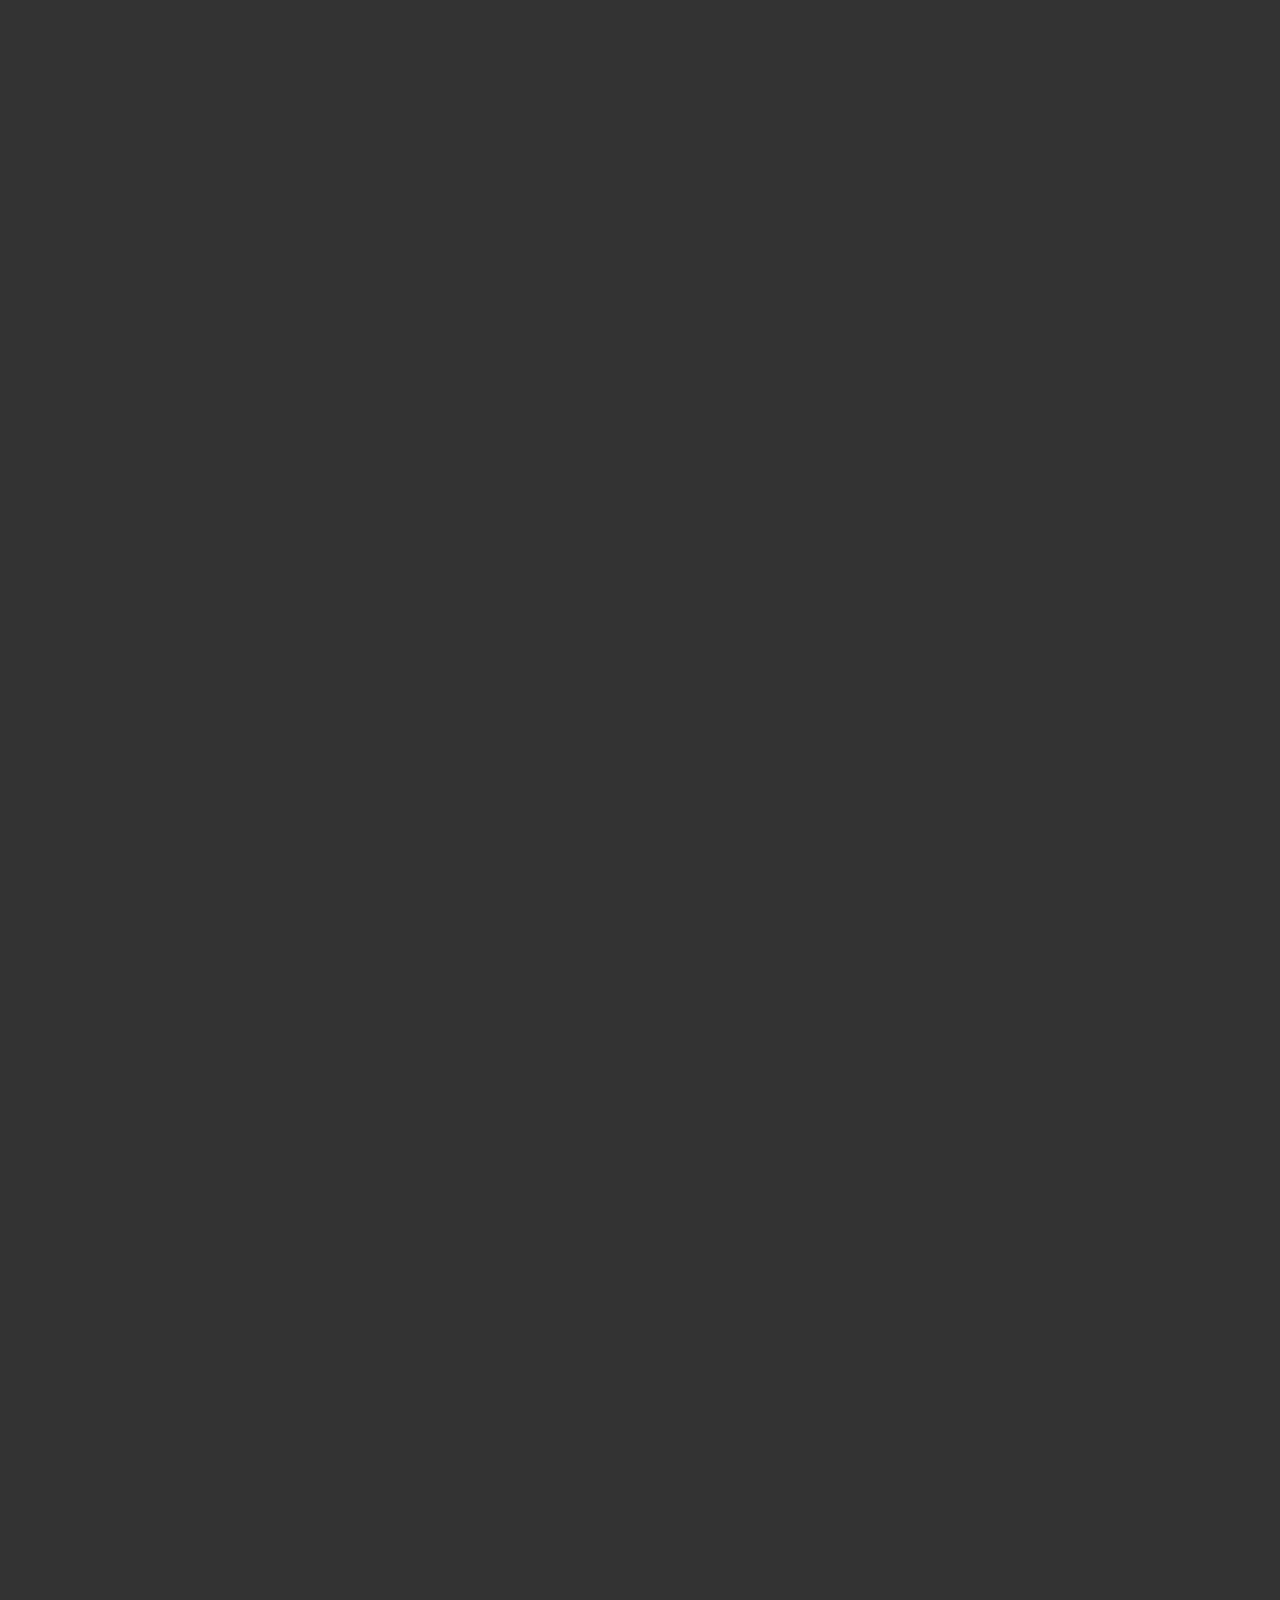
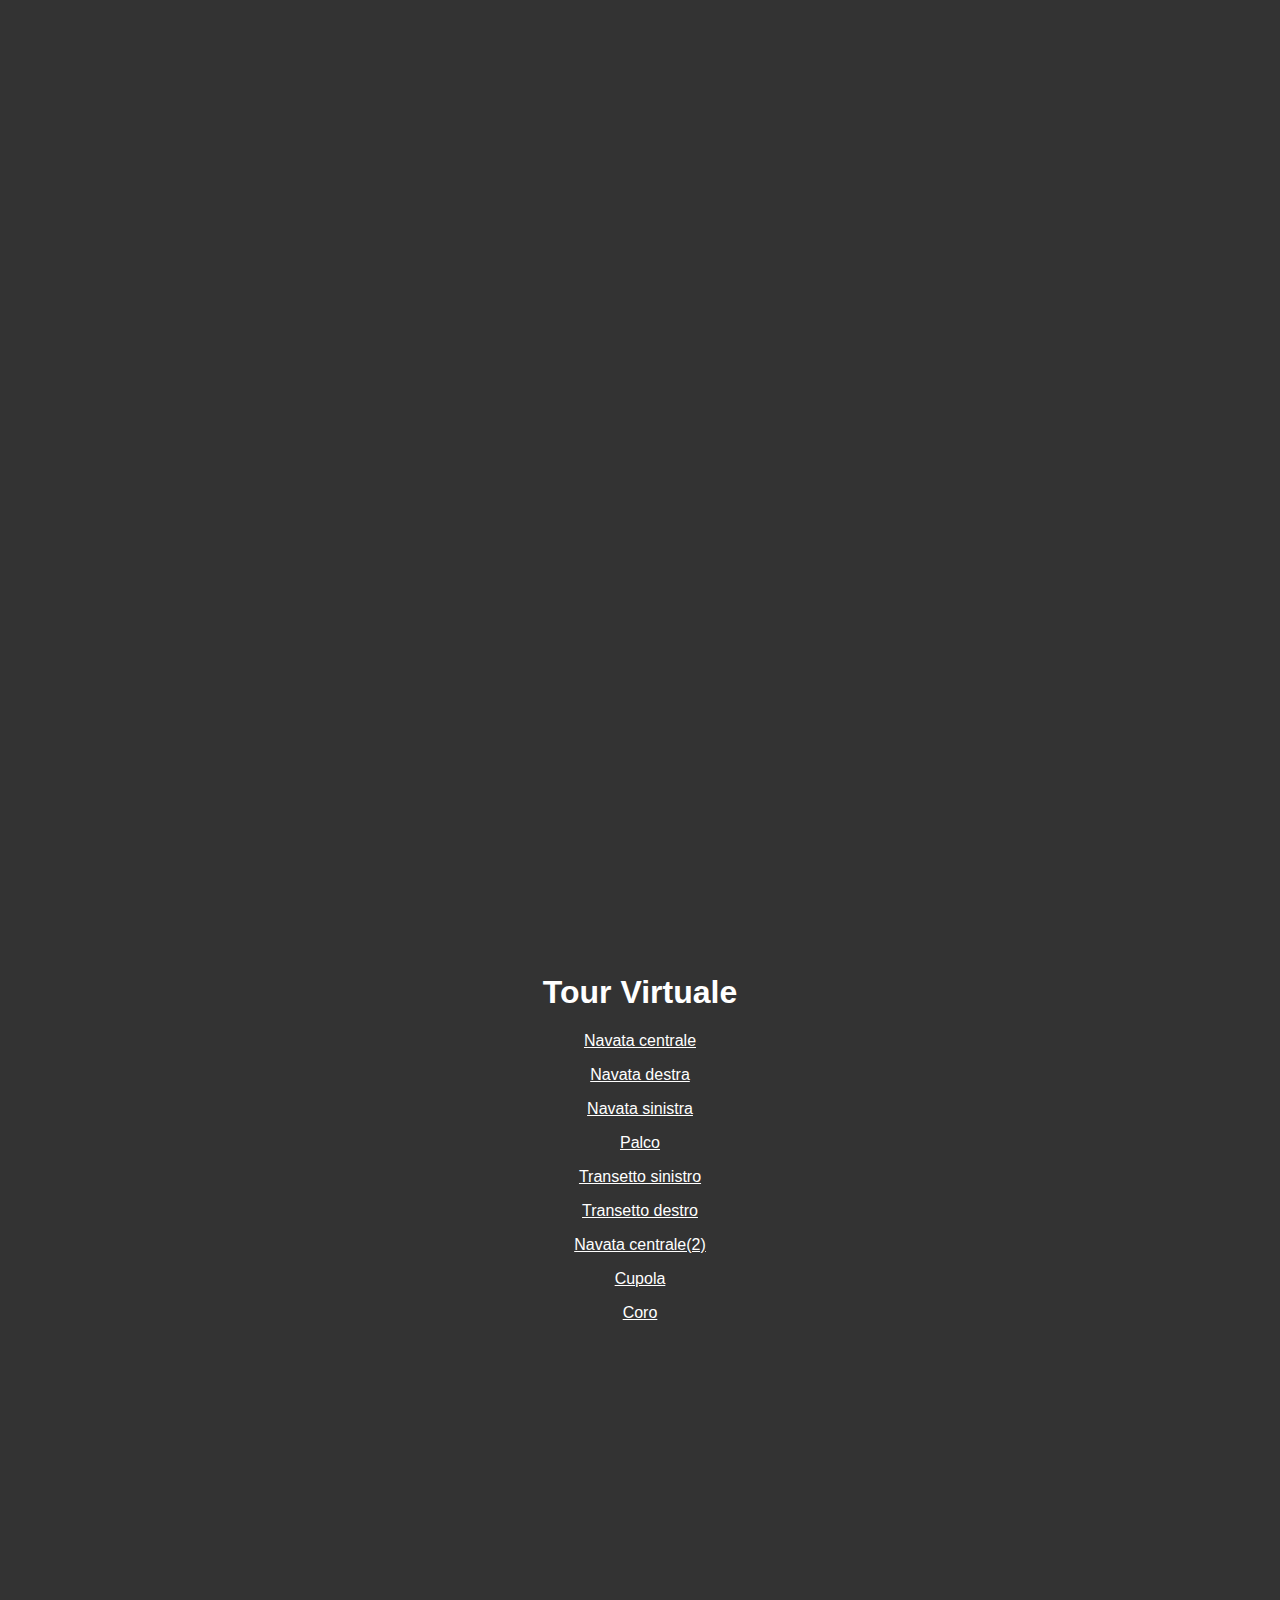
==== commit 94a2bcd0: "Update index.html" ====
--- a/index.html
+++ b/index.html
@@ -4,63 +4,378 @@
     <meta charset="UTF-8">
     <meta name="viewport" content="width=device-width, initial-scale=1.0">
     <link rel="icon" href="Immagini/Favicon.png" type="image/png">
-    <title>Scroll Image Animation</title>
-    <link rel="stylesheet" href="styles.css">
+    <title>Basilica di Santa Maria Mggiore di Bergamo</title>
+    <style>
+        body, html {
+            margin: 0;
+            padding: 0;
+            height: 4800px; /* Abbastanza spazio per scrollare */
+            font-family: Arial, sans-serif;
+            background-color: #333;
+        }
+
+        .image-container {
+            position: fixed;
+            width: auto;
+            height: auto;
+            top: 50%;
+            left: 50%;
+            transform: translate(-50%, -50%) scale(0);
+            opacity: 0;
+            transition: transform 1s ease, opacity 1s ease;
+            z-index: 1;
+        }
+
+        .image-container img {
+            width: 100%;
+            height: auto;
+        }
+
+        .text {
+            position: absolute;
+            top: 110%;
+            left: 50%;
+            transform: translateX(-50%);
+            width: 60vw;
+            font-size: 18px;
+            text-align: center;
+            color: white;
+        }
+
+        /* Wrapper della galleria che permette lo scroll orizzontale */
+        .gallery-wrapper {
+            position: relative;
+            width: 100vw;
+            height: 400px;
+            overflow: hidden;
+            display: flex;
+            justify-content: center;
+            align-items: center;
+            margin-top: 1000px; /* Sposta la galleria più in basso */
+            opacity: 0; /* Initially invisible */
+            transition: opacity 0.5s ease-in-out;
+        }
+
+        /* Galleria che si muove orizzontalmente */
+        .gallery {
+            left: 100%;
+            bottom: 30%;
+            position: fixed;
+            display: flex;
+            gap: 30px;
+            transition: transform 0.2s ease-out;
+        }
+
+        /* Immagini della galleria */
+        .gallery-image {
+            width: 250px;
+            height: 200px;
+            object-fit: cover;
+            opacity: 0.3;
+            transition: transform 0.5s ease, opacity 0.5s ease;
+        }
+
+        /* Immagine attiva (centrata) */
+        .gallery-image.active {
+            width: 500px;
+            height: 400px;
+            opacity: 1;
+            transform: scale(1.2);
+        }
+
+        /* Immagine successiva (semi-trasparente) */
+        .gallery-image.next {
+            opacity: 0.5;
+            transform: scale(0.9);
+        }
+
+        /* Immagine fissa in alto a sinistra */
+        .fixed-image {
+            position: fixed;
+            top: 2%;
+            left: 2%;
+            width: 200px;
+            height: 200px;
+            object-fit: cover;
+            z-index: 100; /* Garantisce che l'immagine fissa sia sempre sopra */
+            transition: opacity 0.5s ease-in-out; /* Add transition for opacity */
+            opacity: 0; /* Initially invisible */
+        }
+        
+        .textautori {
+            position: absolute;
+            top: 100%;
+            left: 50%;
+            transform: translateX(-50%);
+            width: 60vw;
+            font-size: 20px;
+            text-align: center;
+            color: white;
+            transition: opacity 0.5s ease-in-out; /* Add transition for opacity */
+        }
+
+        .gallery-image#sacrificio-di-isacco {
+            object-fit: contain; /* Ensure the entire image fits within the container */
+        }
+
+        .float-image-container {
+            width: 100%;
+            padding: 20px;
+            box-sizing: border-box;
+        }
+
+        .float-image {
+            float: left;
+            margin-right: 20px;
+            width: 300px;
+            height: auto;
+            margin-left: 30px;
+            margin-top: 30px; /* Lower the position of the image */
+        }
+
+        .float-text {
+            color: white;
+            font-size: 18px;
+            margin-left: 30px;
+            margin-top: 30px; /* Lower the position of the first text */
+        }
+
+        .clear {
+            clear: both;
+        }
+        
+        @keyframes fadeout {
+            from {
+                opacity: 1;
+            }
+            to {
+                opacity: 0;
+            }
+        }
+
+    </style>
 </head>
 <body>
+
     <div class="float-image-container">
         <img src="Immagini/ImgContestoStorico.png" alt="Float Image" class="float-image">
         <div class="float-text">
-            <p>La Basilica di Santa Maria Maggiore di Bergamo, costruita a partire dal 1137, è un esempio significativo di architettura religiosa che mescola elementi romanici e barocchi...</p>
+            <p>La Basilica di Santa Maria Maggiore di Bergamo, costruita a partire dal 1137, è un esempio significativo di architettura religiosa che mescola elementi romanici e barocchi. la chiesa fu eretta come atto di devozione dopo un'epidemia di peste che aveva colpito la città, con l'intento di ringraziare la Madonna per la sua protezione. Nel corso dei secoli, la basilica ha subito diverse modifiche, con un importante restyling gotico nel XIII secolo e una ristrutturazione barocca nel XVII secolo, che ha conferito alla chiesa l'aspetto attuale.</p>
+            <p>Tra le opere più rilevanti all'interno della basilica, si trovano il Crocifisso ligneo del XIV secolo, donato da una donna di nome Belfiore De Pomo, e il monumento funebre del compositore Gaetano Donizetti, realizzato da Vincenzo Vela nel 1855. Un altro capolavoro di grande importanza è la Cappella Colleoni, una splendida opera di architettura rinascimentale che ospita la tomba del celebre condottiero Bartolomeo Colleoni, considerata una delle maggiori attrazioni artistiche della basilica.</p>
         </div>
         <div class="clear"></div>
     </div>
 
+    <!-- Immagine fissa nell'angolo -->
     <div class="fixed-image">
         <img src="Immagini/Autori intarsi.png" alt="Immagine Fissa" class="fixed-image" id="fixed-image">
         <p class="textautori">Gli autori</p>
         <p style="top:110%;" class="textautori">Giovan Francesco Capoferri</p>
         <p style="top:120%;" class="textautori">e Lorenzo Lotto</p>
-    </div>
-
+    </div> 
+
+    <!-- Galleria di immagini -->
     <section class="gallery-wrapper">
         <div class="gallery">
-            <img src="Immagini/Adamo_e_Eva_tarsia.png" alt="Immagine 1" class="gallery-image"> 
-            <div class="text" id="testo1-1">Questa tarsia raffigura il momento della creazione di Eva...</div>
+            <img src="Immagini/Adamo_e_Eva_tarsia.png" alt="Immagine 1" class="gallery-image"> <!-- Questa è ora la nuova img1 -->
+            <div style="top: 115%; left: 16%; font-size: 130%;" class="text" id="testo1-1">Questa tarsia raffigura il momento della creazione di Eva, un episodio tratto dal Libro della Genesi. Mentre Adamo dorme, Eva, nel frattempo, esce dal suo fianco, simboleggiando la creazione della prima donna. La scena cerca di rappresentare il potere divino e la nascita dell'umanità.</div>
+            
             <img src="Immagini/Sacrificio di Isacco.jpg" alt="Immagine 2" class="gallery-image" id="sacrificio-di-isacco">
-            <div class="text" id="testo1-2">In questa tarsia viene rappresentata la scena biblica in cui Abramo...</div>
+            <div style="top: 112%; left: 32%; font-size: 130%;" class="text" id="testo1-2">In questa tarsia viene rappresentata la scena biblica in cui Abramo al comando di Dio, è pronto a sacrificare suo figlio Isacco. Abramo alza il coltello e un angelo interviene all'ultimo momento per fermare il sacrificio. Questa tarsia rappresenta la fede di Abramo, ma anche la misericordia di Dio.</div>
+            
             <img src="Immagini/MosèRiceveLeTavoleDellaLegge.jpg" alt="Immagine 3" class="gallery-image">
-            <div class="text" id="testo1-3">Questa tarsia rappresenta Mosè, mentre riceve le tavole della legge...</div>
+            <div style="top: 112%; left: 51%; font-size: 130%;" class="text" id="testo1-3">Questa tarsia rappresenta Mosè, mentre riceve le tavole della legge, sul monte sinai. Mosè è rappresentato con le tavole nelle mani mentre Dio appare dall'alto tra le nuvole e le fiamme. La tarsia raffigura il patto tra Dio e i fedeli e cerca di sottolineare l'importanza della legge divina.</div>
+            
             <img src="Immagini/L'arcaDiNoè.jpg" alt="Immagine 4" class="gallery-image">
-            <div class="text" id="testo1-4">La tarsia dell'Arca di Noè realizzata da Lorenzo Lotto...</div>
+            <div style="top: 112%; left: 68%; font-size: 130%;" class="text" id="testo1-4">La tarsia dell'Arca di Noè realizzata da Lorenzo Lotto e i fratelli Capoferri, rappresenta il Diluvio Universale. La scena si divide in due parti: a destra, l'arca con gli animali in sicurezza, mentre a sinistra, la distruzione e il caos causato dal diluvio. Lotto utilizza il contrasto tra luce e ombra per simboleggiare la salvezza attraverso la fede e la morte derivante dal peccato, con un riferimento al battesimo come purificazione    .</div>
+            
             <img style="margin-top: 0.8%;" src="Immagini/Tarsia_della_Giuditta_restaurata.png" alt="Immagine 5" class="gallery-image">
-            <div class="text" id="testo1-5">La tarsia di Giuditta, rappresenta la decapitazione di Oloferne...</div>
+            <div style="top: 96%; left: 84%; font-size: 130%;" class="text" id="testo1-5">La tarsia di Giuditta, rappresenta la decapitazione di Oloferne fatto dalla vedova Giuditta. Al centro si vede Giuditta, che regge la testa mozzata di un generale assiro, mentre a destra ci sono dei soldati che fanno atti di disprezzo verso la chiesa. La tarsia rappresenta la scena simbolica che mostra il trionfo della chiesa sulla violenza.</div>
         </div>
     </section>
-
+    
+    <!-- Immagine 2 -->
     <div class="image-container" id="img2-container">
         <img style="scale: 0.3; margin-bottom: 2%;" src="Immagini/Bergamo,_Santa_Maria_Maggiore,_2016-06_CN-04.jpg" alt="Image 2">
-        <div class="text">L'Altare Maggiore della Basilica di Santa Maria Maggiore...</div>
+        <div style="top: 67%; left: 50%; font-size: 60%; transform: translate(-50%, -50%);" class="text">L'Altare Maggiore della Basilica di Santa Maria Maggiore<br> è un esempio di arte barocca, ornato da ricchi intarsi in legno e decorazioni elaborate.<br> Sopra l'altare spicca una tela di Giambattista Tiepolo. I dettagli raffinati e l'uso di materiali<br> pregiati gli d'hanno all'altare una grandiosità unica, rendendolo un punto focale della basilica.</div>
     </div>
 
+    <!-- Immagine 3 -->
     <div class="image-container" id="img3-container">
         <img style="scale: 0.2; margin-bottom: 3%;" src="Immagini/Scuola_lombarda,_crocifisso_in_legno,_1300-50_circa.png" alt="Image 3">
-        <div class="text">Il crocifisso della Basilica di Santa Maria Maggiore fu donato nel 1350...</div>
+        <div style="top: 60.4%; left: 50%; font-size: 50%; transform: translate(-50%, -50%);" class="text">Il crocifisso della Basilica di Santa Maria Maggiore fu donato nel 1350 da Belfiore De Pomo che era una vedova.<br> Realizzato in legno e dipinto in avorio con dettagli rossi che simboleggiavno il sangue di Cristo.<br> Il volto di Gesù esprime sofferenza, mentre il perizoma decorato con azzurro e oro, ne evidenzia la sacralità.<br> L'opera unisce elementi dell'espressionismo tedesco e padano.</div>
     </div>
 
+    <!-- Immagine 5 -->
     <div class="image-container" id="img5-container" style="right: 10px; bottom: 10px; width: 200px; height: auto;">
         <img src="Immagini/Immagine 5.png" alt="Image 5">
         <div class="text">Testo immagine 5</div>
     </div>
 
+    <!-- Tour Virtuale -->
     <section style="text-align: center; color: white; margin-top: 2500px;">
         <h1>Tour Virtuale</h1>
-        <p><a href="https://www.fondazionmia.it/360/2015-BG-sMariaM-Fondo/output/index.html" target="_blank" rel="noopener noreferrer" style="color: rgb(255, 255, 255);">Navata centrale</a></p>
+        <p><a href="https://www.fondazionmia.it/360/2015-BG-sMariaMagg-Fondo/output/index.html" target="_blank" rel="noopener noreferrer" style="color: rgb(255, 255, 255);">Navata centrale</a></p>
         <p><a href="https://www.fondazionmia.it/360/BG-QuarengMilia-SMariaM-NavataDx/output/index.html" target="_blank" rel="noopener noreferrer" style="color: rgb(255, 255, 255);">Navata destra</a></p>
         <p><a href="https://www.fondazionmia.it/360/BG-QuarengMilia-SMariaM-NavataSx/output/index.html" target="_blank" rel="noopener noreferrer" style="color: rgb(255, 255, 255);">Navata sinistra</a></p>
         <p><a href="https://www.fondazionmia.it/360/BG-QuarengMilia-SMariaM-Palco/output/index.html" target="_blank" rel="noopener noreferrer" style="color: rgb(255, 255, 255);">Palco</a></p>
+        <p><a href="https://www.fondazionmia.it/360/BG-QuarengMilia-SMariaM-TransSx/output/index.html" target="_blank" rel="noopener noreferrer" style="color: rgb(255, 255, 255);">Transetto sinistro</a></p>
+        <p><a href="https://www.fondazionmia.it/360/BG-QuarengMilia-SMariaM-TransDx/output/index.html" target="_blank" rel="noopener noreferrer" style="color: rgb(255, 255, 255);">Transetto destro</a></p>
+        <p><a href="https://www.fondazionmia.it/360/2015-BG-sMariaMagg-Centrale2/output/index.html" target="_blank" rel="noopener noreferrer" style="color: rgb(255, 255, 255);">Navata centrale(2)</a></p>
+        <p><a href="https://www.fondazionmia.it/360/BG-QuarengMilia-SMariaM-Cupola/output/index.html" target="_blank" rel="noopener noreferrer" style="color: rgb(255, 255, 255);">Cupola</a></p>
+        <p><a href="https://www.fondazionmia.it/360/2015-BG-sMariaMagg-CoroAltare/output/index.html" target="_blank" rel="noopener noreferrer" style="color: rgb(255, 255, 255);">Coro</a></p>
     </section>
 
-    <script src="script.js"></script>
+    <script>
+        // Galleria orizzontale
+        document.addEventListener("DOMContentLoaded", () => {
+            const galleryImages = document.querySelectorAll('.gallery-image');
+            const galleryImagesimg2 = document.querySelectorAll('.gallery-imageimg2');
+            const fixedImage = document.querySelectorAll('.fixed-image');
+            const fixedImg = document.getElementById('fixed-image');
+            const autori = document.querySelectorAll('.textautori');
+            const galleryWrapper = document.querySelector('.gallery-wrapper');
+            const gallery = document.querySelector('.gallery');
+            const totalImages = galleryImages.length;
+            const testo1 = document.getElementById('testo1-1');
+            const testo2 = document.getElementById('testo1-2');
+            const testo3 = document.getElementById('testo1-3');
+            const testo4 = document.getElementById('testo1-4');
+            const testo5 = document.getElementById('testo1-5');
+
+            function updateGallery(scrollPercent) {
+                const totalWidth = gallery.scrollWidth;
+                const viewWidth = window.innerWidth;
+                const maxScroll = totalWidth - viewWidth;
+            
+                let centeredIndex = Math.floor(scrollPercent * totalImages);
+                if (centeredIndex >= totalImages) {
+                    centeredIndex = totalImages - 1;
+                }
+            
+                const centeredImage = galleryImages[centeredIndex];
+                const centeredImageOffset = centeredImage.offsetLeft + (centeredImage.offsetWidth / 2);
+                const scrollX = 1600 + centeredImageOffset - (viewWidth / 2);
+            
+                gallery.style.transform = `translateX(-${scrollX}px)`; // Adjusted to center the gallery
+            
+                galleryImages.forEach((img, index) => {
+                    img.classList.remove('active', 'next');
+            
+                    if (index === centeredIndex) {
+                        img.classList.add('active');
+                        testo1.style.opacity = index === 0 ? 1 : 0;
+                        testo2.style.opacity = index === 1 ? 1 : 0;
+                        testo3.style.opacity = index === 2 ? 1 : 0;
+                        testo4.style.opacity = index === 3 ? 1 : 0;
+                        testo5.style.opacity = index === 4 ? 1 : 0;
+                    } else if (index === (centeredIndex + 1) % totalImages) {
+                        img.classList.add('next');
+                    }
+                });
+            }
+
+            window.addEventListener('scroll', () => {
+                const scrollY = window.scrollY - 500;
+                const scrollMax = document.body.scrollHeight - window.innerHeight;
+                const scrollThreshold = scrollMax / 5;
+
+                const scrollPercent = scrollY / scrollThreshold;
+
+                if (scrollY > 0 && scrollY < 3500) { // Adjusted to stop animation before reaching the 5th image
+                    updateGallery(scrollPercent);
+                }
+
+                galleryImages.forEach((img) => {
+                    if (scrollY <= scrollThreshold) {
+                        img.style.opacity = 1;
+                    } else {
+                        img.style.opacity = 1 - (scrollY / scrollThreshold);
+                    }
+                });
+
+                fixedImage.forEach((img) => {
+                    if (scrollY <= scrollThreshold) {
+                        img.style.opacity = 1;
+                    } else {
+                        img.style.opacity = 1 - (scrollY / scrollThreshold);
+                    }
+                });
+
+                autori.forEach((text) => {
+                    if (scrollY <= scrollThreshold) {
+                        text.style.opacity = 1;
+                    } else {
+                        text.style.opacity = 1 - (scrollY / scrollThreshold);
+                    }
+                });
+
+                // Show gallery wrapper after 500px scroll
+                if (scrollY > 0 && scrollY < 3500) {
+                    galleryWrapper.style.opacity = 1;
+                } else {
+                    galleryWrapper.style.opacity = 0;
+                }
+
+                //hide testo1-5 after a certain scroll threshold
+                if (scrollY > 800) {
+                    // gradually decrease opacity
+                    testo5.style.opacity = 1 - (scrollY - 800) / 100;
+                } else if (scrollY > 654) {
+                    testo5.style.opacity = 1;
+                } else {
+                    testo5.style.opacity = 0;
+                }
+
+                // Hide fixed image after a certain scroll threshold
+                fixedImage.forEach((img) => {
+                    if (scrollY > 3000) {
+                        img.style.opacity = 0;
+                        fixedImage.style.opacity = 0;
+                    } else if (scrollY > 0) {
+                        img.style.opacity = 1;
+                        fixedImage.style.opacity = 1;
+                    } else {
+                        img.style.opacity = 0;
+                        fixedImage.style.opacity = 0;
+                    }
+                });
+            });
+        });
+
+        // Funzione per l'animazione dell'immagine 2
+
+        // Galleria frontale
+        function updateImage(scrollPosition, img, startScroll, endScroll) {
+            if (scrollPosition >= startScroll && scrollPosition < endScroll) {
+                img.style.transform = 'translate(-50%, -50%) scale(2.5)';
+                img.style.opacity = '1';
+            } else if (scrollPosition >= endScroll) {
+                img.style.transform = 'translate(-50%, -50%) scale(6)';
+                img.style.opacity = '0';
+            } else {
+                img.style.transform = 'translate(-50%, -50%) scale(0)';
+                img.style.opacity = '0';
+            }
+
+            // sposta l'immagine 5 per evitare che vengano coperti i link
+            if (window.scrollY > 3200 + 'px') {
+                document.getElementById('img5-container').style.right = 1000;
+            }
+
+        }
+
+        window.addEventListener('scroll', () => {
+            const scrollPosition = window.scrollY;
+            updateImage(scrollPosition, document.getElementById('img2-container'), 1800, 2300);
+            updateImage(scrollPosition, document.getElementById('img3-container'), 2800, 3300);
+        });
+
+        // Chiama le funzioni all'inizio per aggiornare la posizione iniziale
+        updateImage(scrollPosition, document.getElementById('img2-container'), 1800, 2300);
+        updateImage(scrollPosition, document.getElementById('img3-container'), 2800, 3300);
+        
+    </script>
+
 </body>
 </html>
